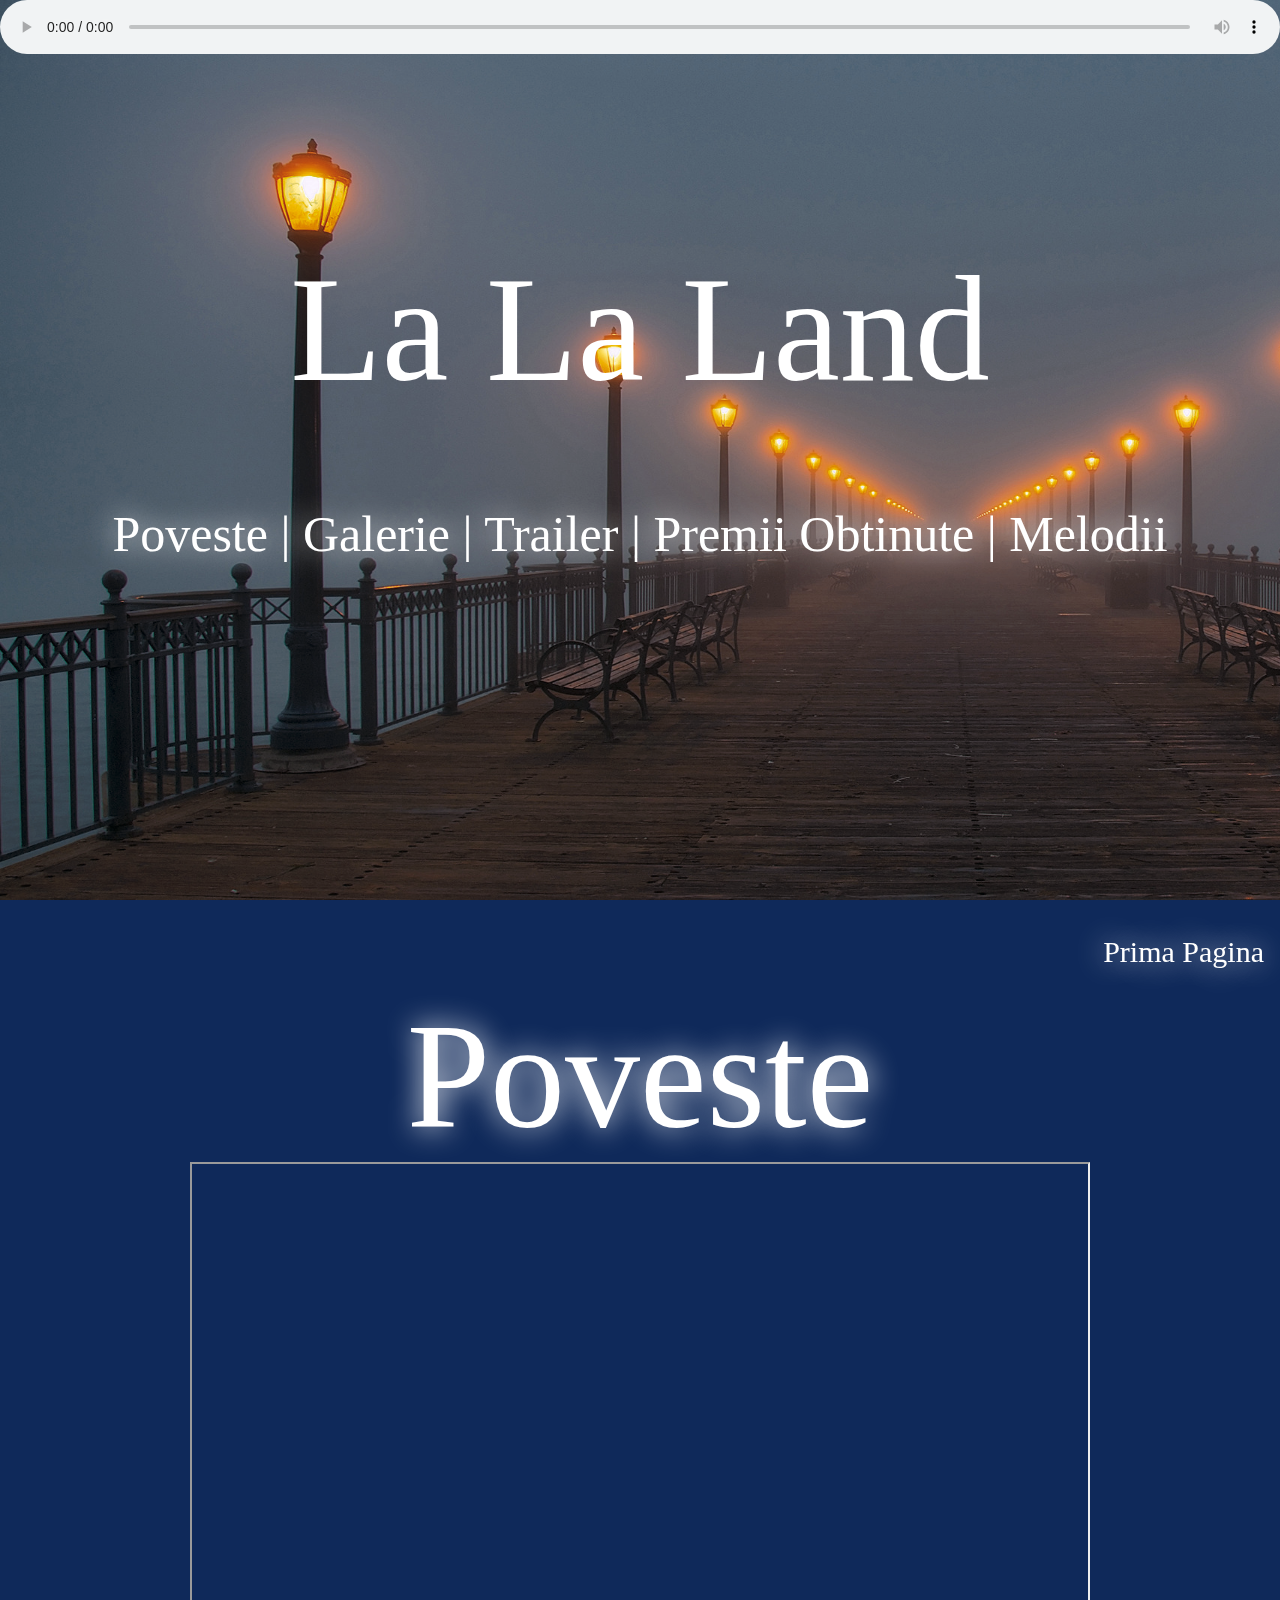
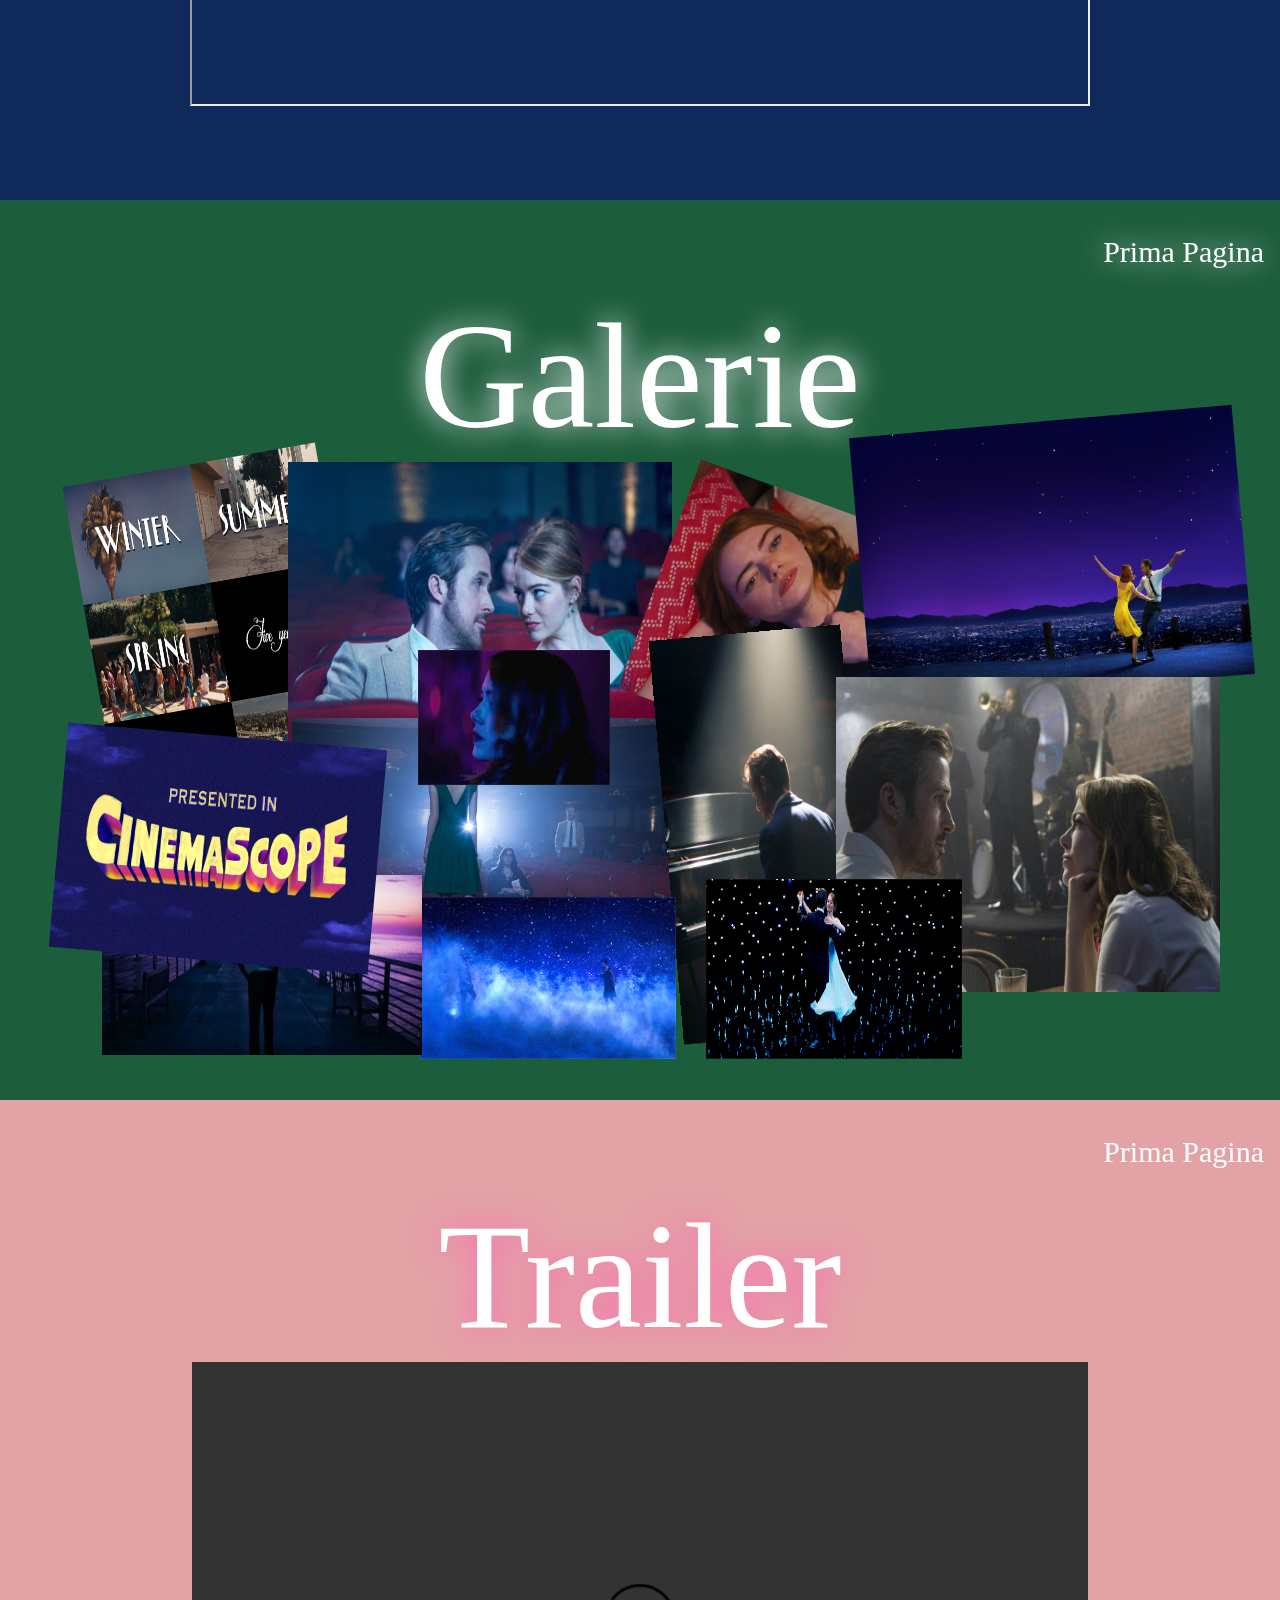
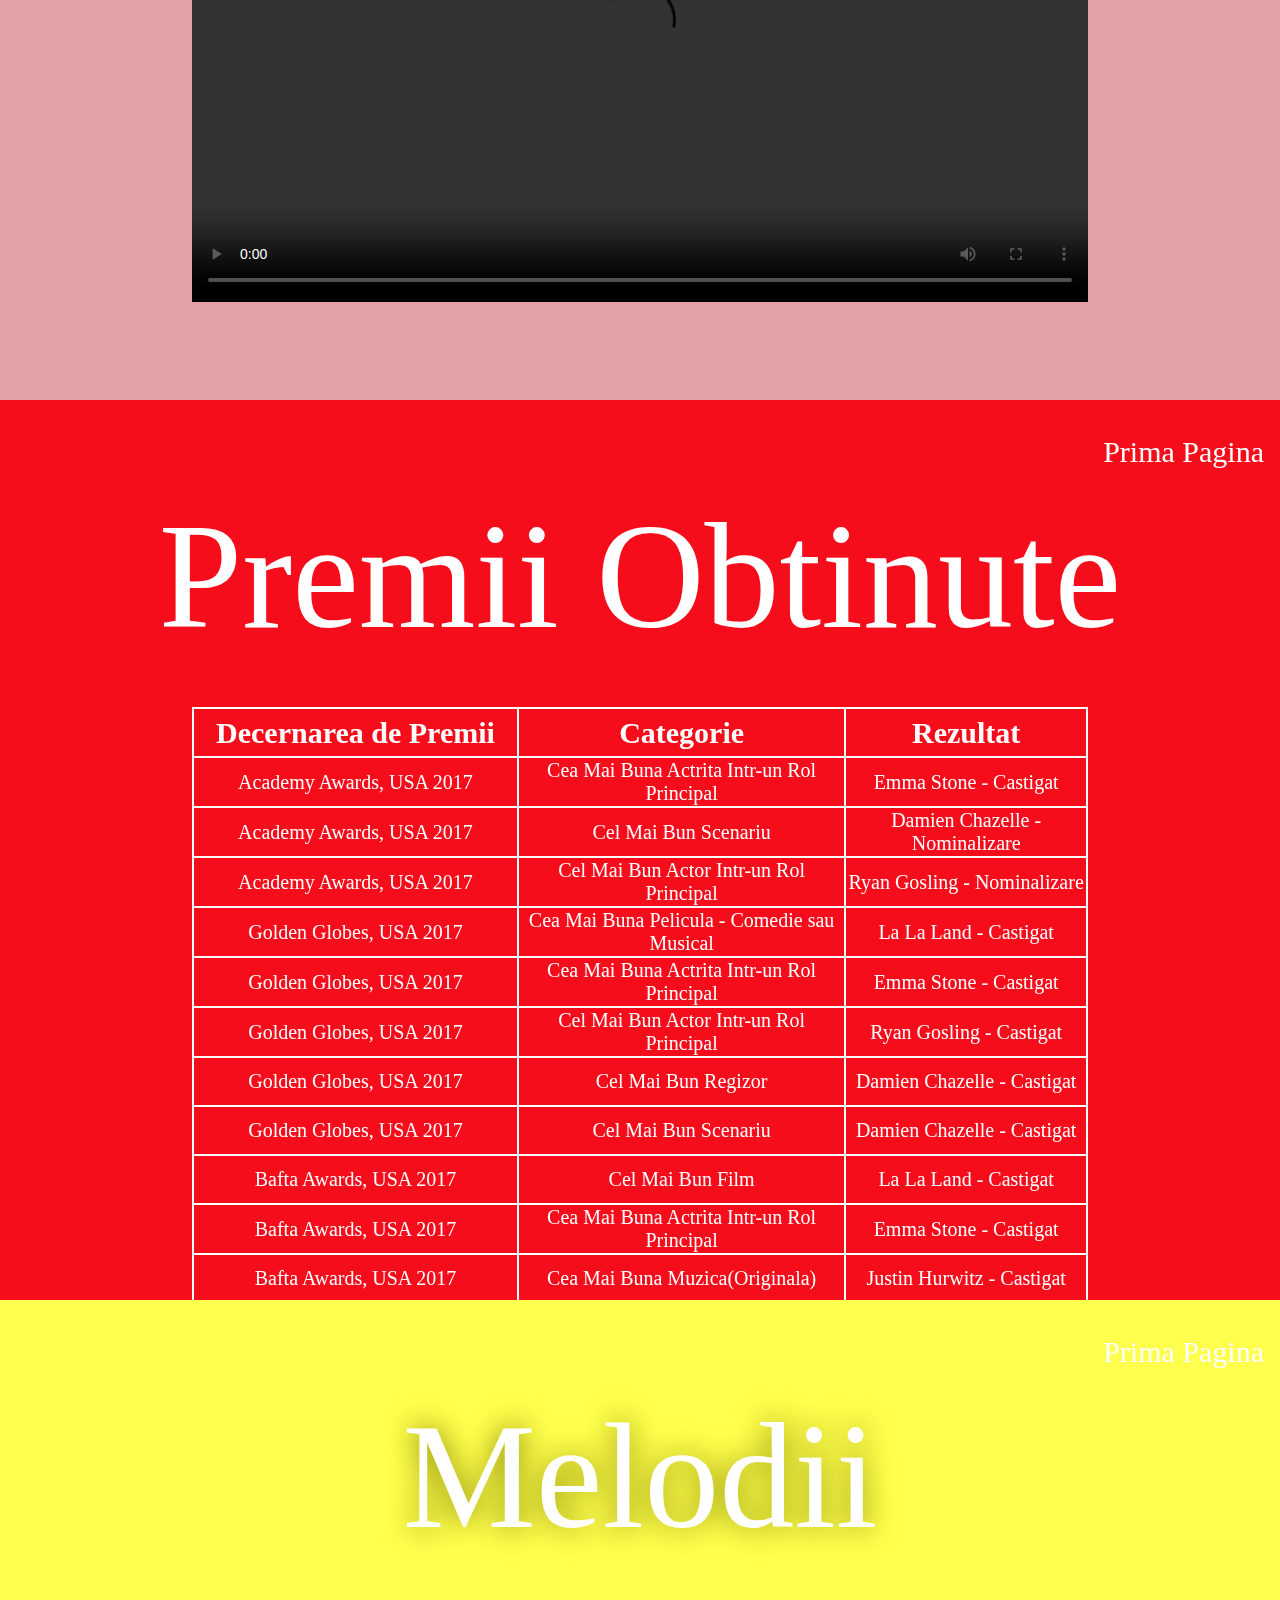
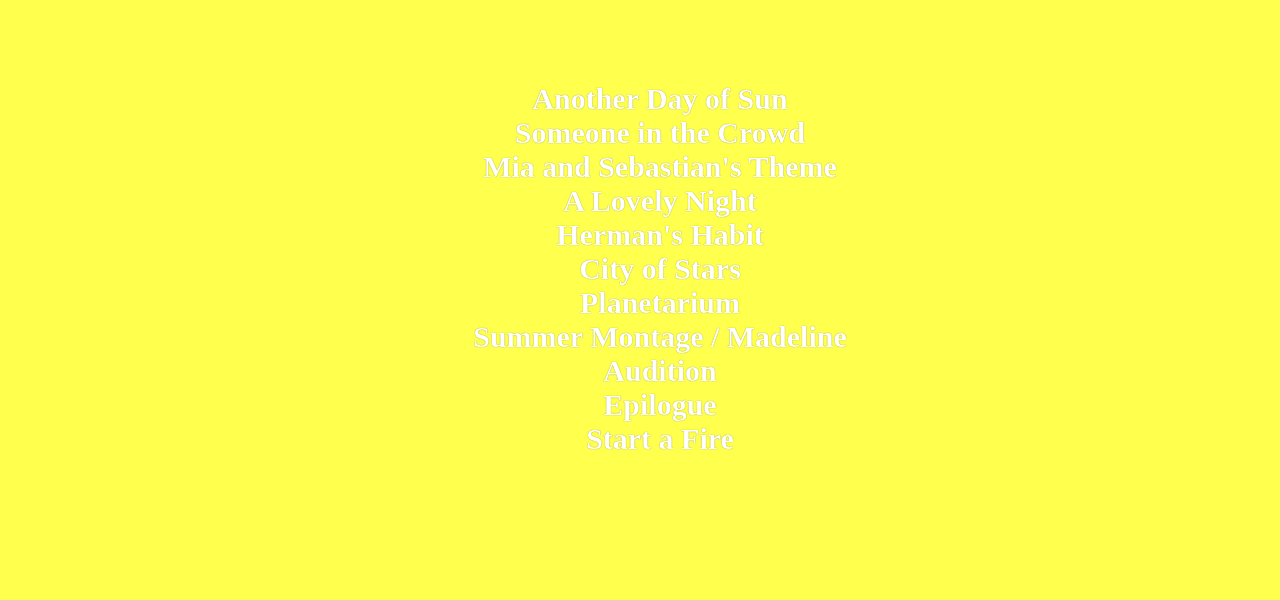
==== LaLaLand/index.html @ 9772aa55 "Update index.html" ====
<!Doctype HTML>
<html>
	<head>
		<link rel="stylesheet" type="text/css" href="LaLaLand2.css">
		<title> La La Land </title>
	</head>

	<body>
		<audio controls loop>
		  	<source src="Soundtrack.mp3" type="audio/mpeg">
		  Your browser does not support the audio element.
		</audio>
		<div id="Ponton">
				<h1> La La Land </h1>
				<nav>
					<a href="#Albastru"> Poveste</a> |
					<a href="#Verde"> Galerie</a> |
					<a href="#Roz"> Trailer</a> |
					<a href="#Rosu"> Premii Obtinute</a> |
					<a href="#Galben"> Melodii</a> 
				</nav>
		</div>

		<div id="Albastru">
			<a class="Home" href="#Ponton"> Prima Pagina </a>
			<h1> Poveste </h1>
			<iframe src="https://ro.wikipedia.org/wiki/La_La_Land_(film)"> Date despre Film </iframe> 
		</div>

		<div id="Verde">
			<a class="Home" href="#Ponton"> Prima Pagina </a>
			<h1> Galerie </h1>
			<img id="Poza5" src="Galerie/Screen-Shot-2016-12-12-at-3.37.44-PM.png">
			<img id="Poza4" src="Galerie/LaLaLand_photo_1-1024x684.jpg">
			<img id="Poza8" src="Galerie/tumblr_ootnus6U6i1s2mokto1_500.png">
			<img id="Poza1" src="Galerie/a4043e1c09a7c1cdb94f6e9a84c2e507.jpg">
			<img id="Poza2" src="Galerie/AAEAAQAAAAAAAAjjAAAAJDZiMTIxYWNlLWZhY2UtNGQ3MC04OGJhLTNiMjEwOWQ0YzYzNw.jpg">
			<img id="Poza3" src="Galerie/emma4-630x419.jpg">
			<img id="Poza12" src="Galerie/tumblr_oyrbzaU3EQ1qh588ko1_500.png">
			<img id="Poza11" src="Galerie/tumblr_oxzf6vDFeN1vx0xjio1_1280.jpg">
			<img id="Poza6" src="Galerie/tumblr_om5c7x4unl1vq219go1_400.gif">
			<img id="Poza7" src="Galerie/tumblr_omdaaxJYLp1qjvx5io1_500.jpg">
			<img id="Poza9" src="Galerie/tumblr_oqybwsFDqT1qzs7uio1_400.gif">
			<img id="Poza10" src="Galerie/tumblr_ot6g2cQb4n1qzs7uio5_r1_500.gif">
		</div>

		<div id="Roz">
			<a class="Home" href="#Ponton"> Prima Pagina </a>
			<h1> Trailer </h1>
			<video controls>
		  		<source src="Media/la-la-land-tlr1_h720p.mp4" type="video/mp4">
			</video>
		</div>

		<div id="Rosu">
			<a class="Home" href="#Ponton"> Prima Pagina </a>
			<h1> Premii Obtinute </h1>
			<table align="center">
				<col width="80vh">
				<col width="80">
				<col width="40">
				<tr>
					<th>Decernarea de Premii</th>
					<th>Categorie</th>
					<th>Rezultat</th>
				</tr>
				<tr>
					<td> Academy Awards, USA 2017</td>
					<td> Cea Mai Buna Actrita Intr-un Rol Principal</td>
					<td> Emma Stone - Castigat</td>
				</tr>
				<tr>
					<td> Academy Awards, USA 2017</td>
					<td> Cel Mai Bun Scenariu</td>
					<td> Damien Chazelle - Nominalizare</td>
				</tr>
				<tr>
					<td> Academy Awards, USA 2017</td>
					<td> Cel Mai Bun Actor Intr-un Rol Principal</td>
					<td> Ryan Gosling - Nominalizare</td>
				</tr>
				<tr>
					<td> Golden Globes, USA 2017</td>
					<td> Cea Mai Buna Pelicula - Comedie sau Musical</td>
					<td> La La Land - Castigat</td>
				</tr>
				<tr>
					<td> Golden Globes, USA 2017</td>
					<td> Cea Mai Buna Actrita Intr-un Rol Principal</td>
					<td> Emma Stone - Castigat</td>
				</tr>
				<tr>
					<td> Golden Globes, USA 2017</td>
					<td> Cel Mai Bun Actor Intr-un Rol Principal</td>
					<td> Ryan Gosling - Castigat</td>
				</tr>
				<tr>
					<td> Golden Globes, USA 2017</td>
					<td> Cel Mai Bun Regizor</td>
					<td> Damien Chazelle - Castigat</td>
				</tr>
				<tr>
					<td> Golden Globes, USA 2017</td>
					<td> Cel Mai Bun Scenariu</td>
					<td> Damien Chazelle - Castigat</td>
				</tr>
				<tr>
					<td> Bafta Awards, USA 2017</td>
					<td> Cel Mai Bun Film</td>
					<td> La La Land - Castigat</td>
				</tr>
				<tr>
					<td> Bafta Awards, USA 2017</td>
					<td> Cea Mai Buna Actrita Intr-un Rol Principal</td>
					<td> Emma Stone - Castigat</td>
				</tr>
				<tr>
					<td> Bafta Awards, USA 2017</td>
					<td> Cea Mai Buna Muzica(Originala)</td>
					<td> Justin Hurwitz - Castigat</td>
				</tr>
			</table>
		</div>

		<div id="Galben">
			<a class="Home" href="#Ponton"> Prima Pagina </a>
			<h1> Melodii </h1>
			<ul>
				<li> <a href="https://www.youtube.com/watch?v=CWnYIb2lqpo" target="_blank"> Another Day of Sun </a> </li>
				<li> <a href="https://www.youtube.com/watch?v=f2zb6zg-W2s" target="_blank"> Someone in the Crowd </a> </li>
				<li> <a href="https://www.youtube.com/watch?v=gk8C7ZxsJCU" target="_blank"> Mia and Sebastian's Theme </a> </li>
				<li> <a href="https://www.youtube.com/watch?v=c7MglDzGIWY" target="_blank"> A Lovely Night </a> </li>
				<li> <a href="https://www.youtube.com/watch?v=xkHOuMHo64I" target="_blank"> Herman's Habit </a> </li>
				<li> <a href="https://www.youtube.com/watch?v=GTWqwSNQCcg" target="_blank"> City of Stars </a> </li>
				<li> <a href="https://www.youtube.com/watch?v=evmy6ooFR9w" target="_blank"> Planetarium </a> </li>
				<li> <a href="https://www.youtube.com/watch?v=puLfYRobgQc&t=40s" target="_blank"> Summer Montage / Madeline </a> </li>
				<li> <a href="https://www.youtube.com/watch?v=SXsqYs1l_IY" target="_blank"> Audition </a> </li>
				<li> <a href="https://www.youtube.com/watch?v=HSg3tBzAVFk" target="_blank"> Epilogue </a> </li>
				<li> <a href="https://www.youtube.com/watch?v=M6Vfj1TjMvU" target="_blank"> Start a Fire </a> </li>
			</ul>
		</div>
		
	</body>
</html>
---- LaLaLand/LaLaLand2.css ----
@font-face{
	font-family: UpperEastSide;
	src: url(UpperEastSide/UpperEastSide.ttf) format('truetype');
}
@font-face{
	font-family: Signika;
	src: url(Signika/SignikaRegular.ttf) format('truetype');	
}
body{
	margin: 0px;
	color: #ffffff;
	text-align: center;
}

/* background pentru fiecare sectiune */
#Ponton{
    background: 
 		url("Galerie/wallpaper_TW.jpg"); 
    background-repeat: no-repeat;
    background-size: 1920px 1080px;
    height: 100vh;
    width: 100%;
}
#Albastru{
    height: 100vh;
    width: 100%;
    background: #0f295a;
}
#Verde{
    height: 100vh;
    width: 100%;
    background: #1c5d3b;
}
#Roz{
	height: 100vh;
	width: 100%;
	background: #e3a2a6;
}
#Rosu{
  	height: 100vh;
  	width: 100%;
  	background: #f50d1b;
  	overflow-x: auto;
}
#Galben{
  	height: 100vh;
  	width: 100%;
  	background: #ffff4d;
}

/* set pentru tav-ul din home page */
#Ponton nav{
	font-family: UpperEastSide;
	text-decoration: none;
	font-size: 50px;
	color: #ffffff;
	background-color: transparent;
	text-shadow: 0 0 30px #ffffff;
	position: relative;
	top: 27vh;
}
a:link {
	color: #ffffff;
	text-decoration: none;
}
a:visited {
	color: #ffffff;
}

/* set pentru headere */
h1{
    margin: 0px;
 	font-family: UpperEastSide;	
 	font-size: 150px;
 	color: #ffffff;
 	padding-top: 10vh;
 	font-style: normal;
 	font-weight: normal;
 }
#Ponton h1{
	position: relative;
	top: 17vh;
}

/* umbre pentru headere */
 #Ponton h1:hover{
  	text-shadow: 0 0 30px #ffffff;
 }
 #Albastru, #Verde #Rosu h1{
  	text-shadow: 0 0 30px #ffffff;
 }
 #Roz h1{
  	text-shadow: 0 0 30px #ff66b3;
 }
 #Galben h1{
 	text-shadow: 0 0 30px #808000;
 }

/* back catre prima pagina */
.Home{
	float: right;
	font-family: Signika;
	text-decoration: none;
	font-size: 30px;
	position: relative;
	top: 35px;
	right: 16px;
}

/* umbre pentru Prima Pagina */ 
#Albastru, #Verde, #Rosu .Home:hover{
	text-shadow: 0 0 30px #ffffff;
}

#Roz .Home:hover{
	text-shadow: 0 0 30px #ff66b3;
}
#Galben .Home:hover{
	text-shadow: 0 0 30px #808000;
}

/* melodia */
audio{
	position: fixed;
	top: 0px;
	left: 0px;
	width: 100%;
}

/* content pentru albastru - Poveste */
#Albastru iframe {
	height: 60vh;
	width: 70vw;
}

/* content pentru verde - Galerie */
#Verde img{
	position: relative;
}
#Verde img:hover{
	transform: scale(1.5,1.5);
	z-index: 5;
	position: relative;
}
#Poza5{
	width: 20%;
	height: 40%;
	transform: rotate(-10deg);
	right: 5vw;
}
#Poza4{
	width: 30%;
	height: 35%;
	right: 10vw;
	bottom: 5vh;
}
#Poza8{
	width: 25%;
	height: 27%;
	transform: rotate(20deg);
	bottom: 8vh;
	right: 12vw;
}
#Poza1{
	width: 30%;
	height: 30%;
	transform: rotate(-5deg);
	bottom: 45vh;
	left: 60vw;
}
#Poza2{
	bottom: 15vh;
	right: 33vw;
	z-index: 2;
	transform: rotate(5deg);
	width: 25%;
	height: 25%;
}
#Poza3{
	right: 40vw;
	bottom: 12vh;
	width: 30%;
	height: 30%;
}
#Poza12{
	transform: rotate(-5deg);
	width: 15%;
	height: 45%;
	bottom: 52vh;
	left: 45vw;
}
#Poza11{
	width: 30%;
	height: 35%;
	bottom: 57vh;
	left: 43vw;
}
#Poza6{
	width: 15%;
	height: 15%;
	right: 20vw;
	bottom: 80vh;
}
#Poza7{
	z-index: 1;
	width: 25%;
	height: 20%;
	bottom: 50vh;
	right: 60vw;
}
#Poza9{
	width: 20%;
	height: 18%;
	bottom: 70vh;
	left: 3vw;

}
#Poza10{
	width: 20%;
	height: 20%;
	bottom: 70vh;
	left: 5vw;
}
/* content pentru roz - Trailer */
#Roz video{
	height: 60vh;
	width: 70vw;
}

/* content pentru rosu - Premii */
table{
	position: relative;
	top: 5vh;
	width: 70vw;
	font-family: Signika;
}
table,tr,td,th {
 	border: 2px solid #ffffff;
 	border-collapse: collapse;
	margin: auto;
	height: 5vh;
 }
th{
	font-size: 30px;
	font-weight: bold;
}
td{
	font-size: 20px;
}

/* content pentru galben - Melodii */
ul{
	font-family: Signika;
	font-size: 30px;
	font-weight: bold;
    margin-left: auto;
    margin-right: auto;
    list-style-type: none;
    position: relative;
    top: 10vh;
}
li{
	text-shadow: 0 0 1px #808000;
}
li:hover{
	text-shadow: 0 0 30px #808000;
}
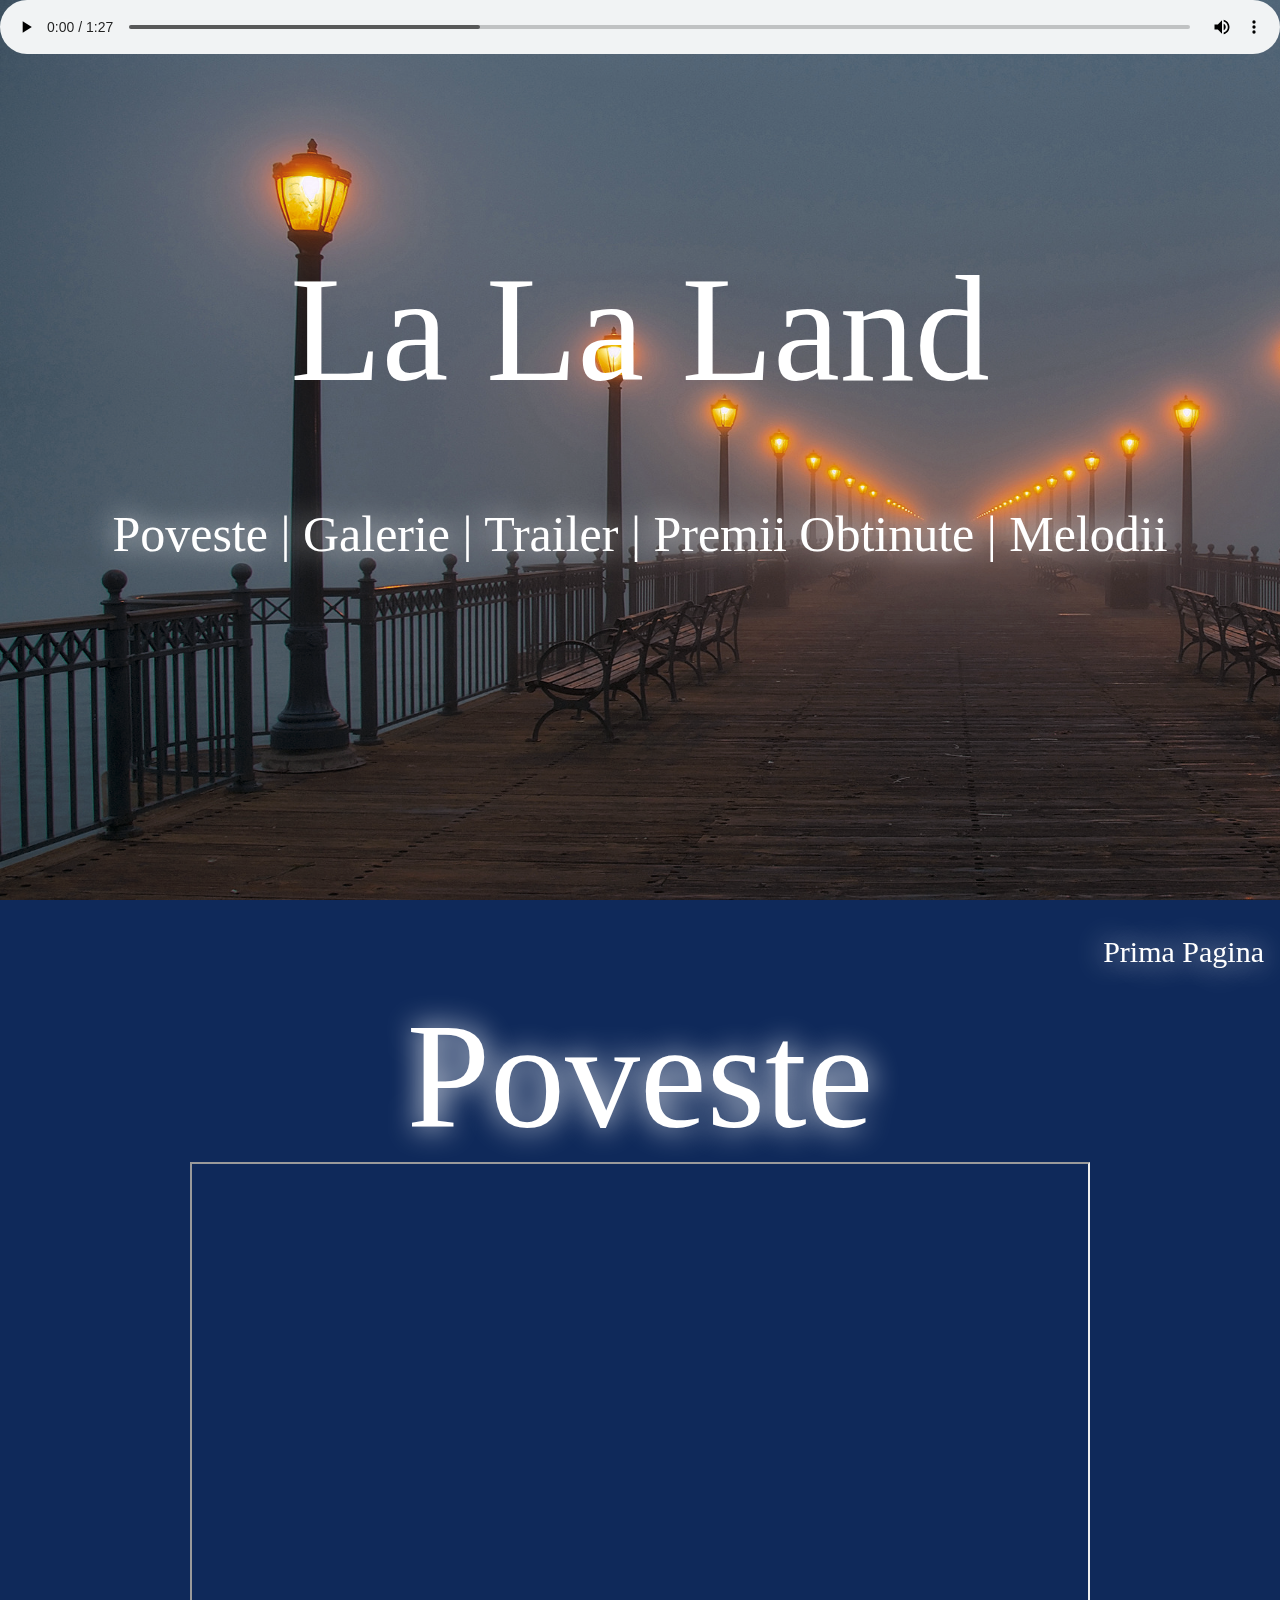
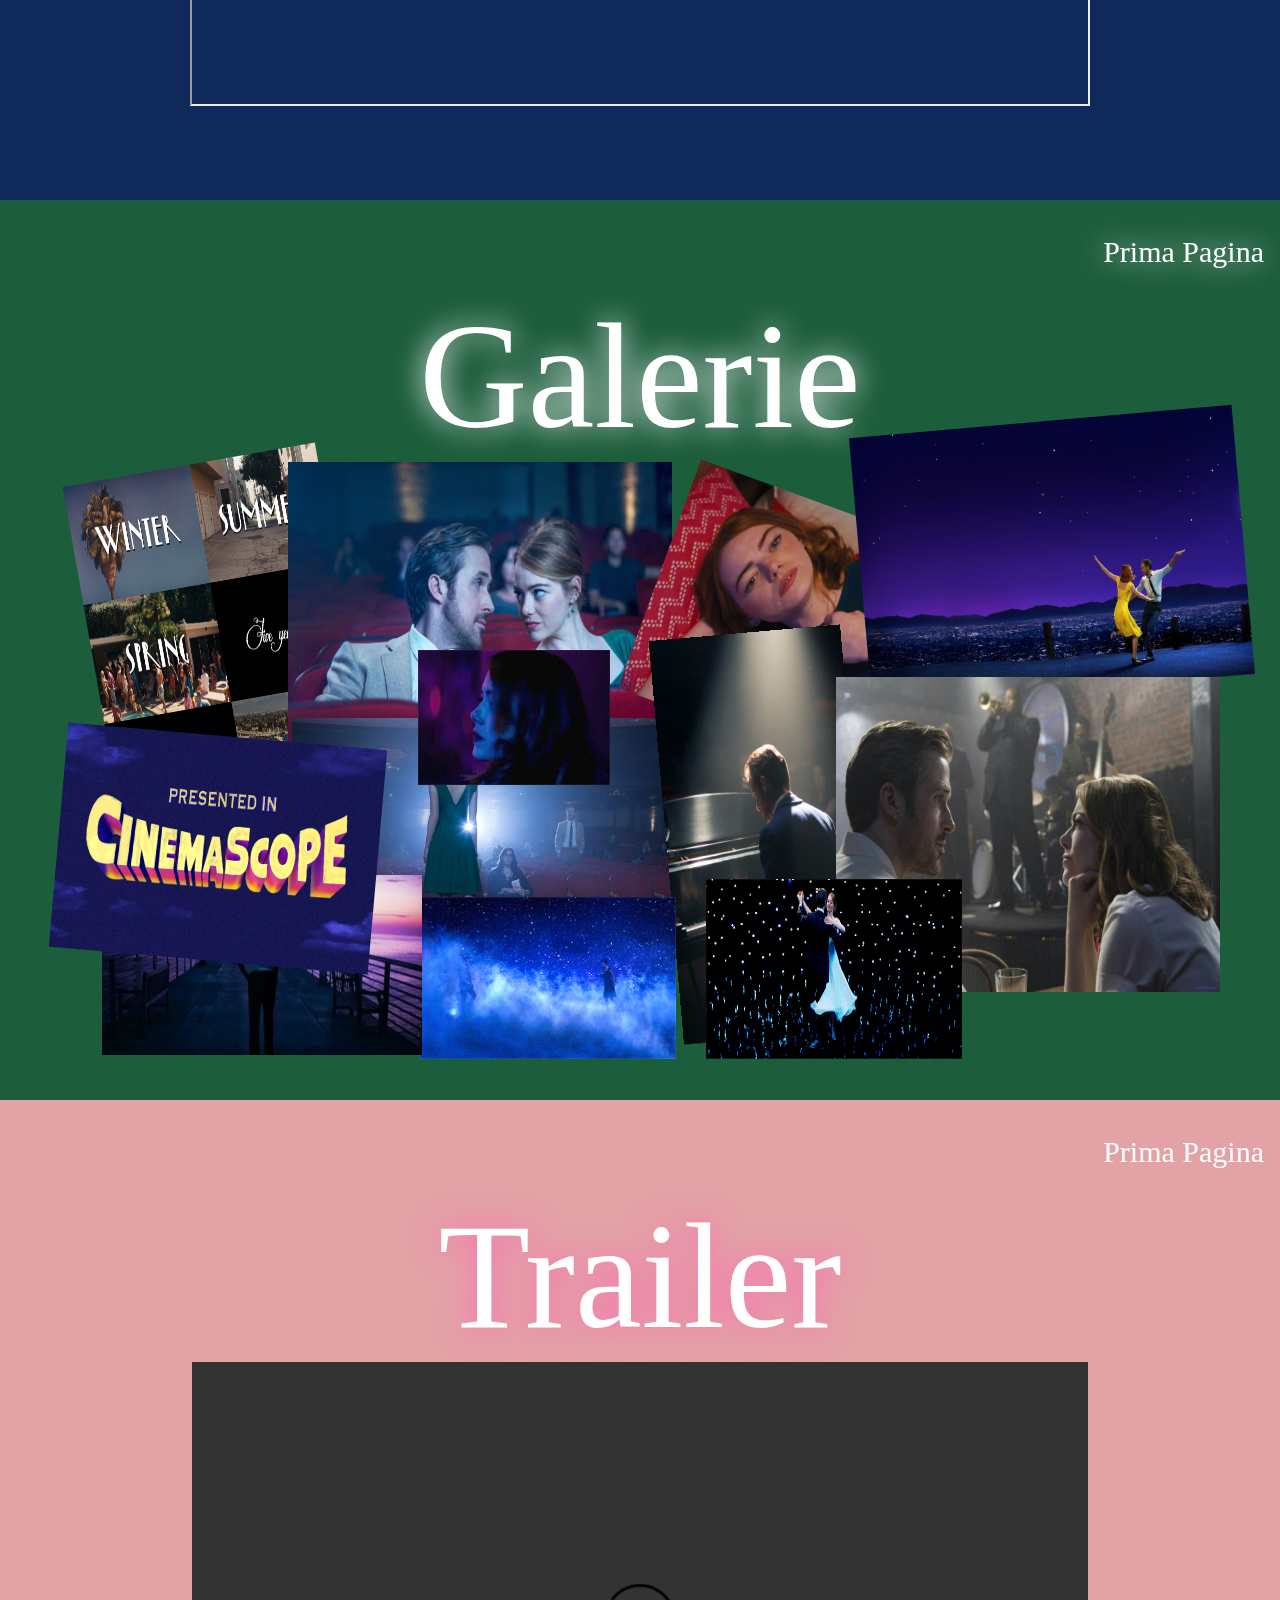
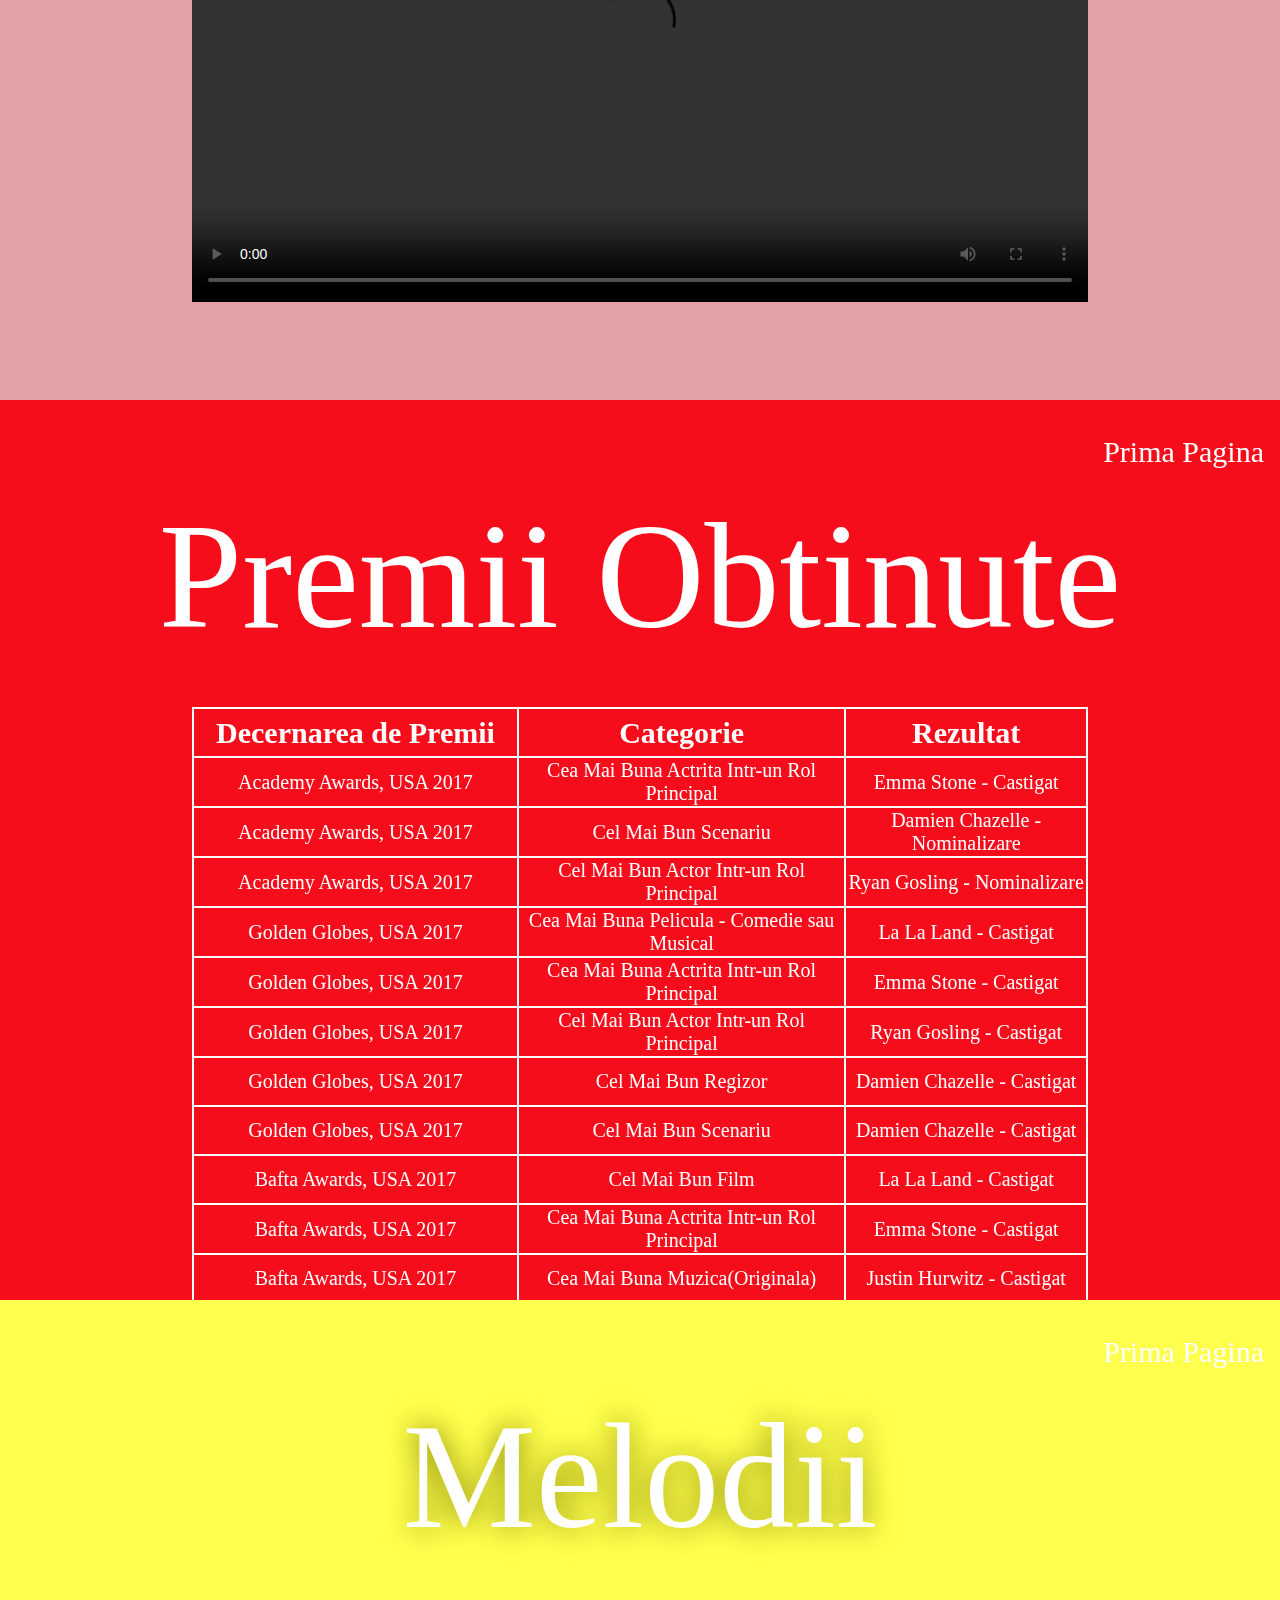
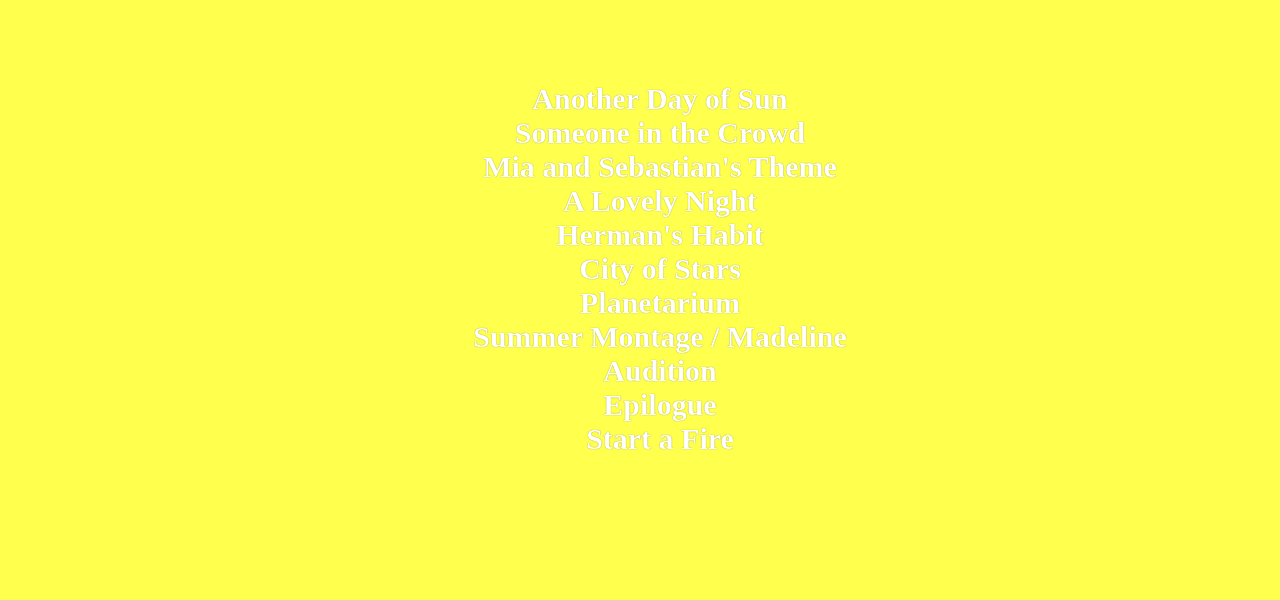
==== commit 5690fe83: "Update index.html" ====
--- a/LaLaLand/index.html
+++ b/LaLaLand/index.html
@@ -7,7 +7,7 @@
 
 	<body>
 		<audio controls loop>
-		  	<source src="Soundtrack.mp3" type="audio/mpeg">
+		  	<source src="Media/Soundtrack.mp3" type="audio/mpeg">
 		  Your browser does not support the audio element.
 		</audio>
 		<div id="Ponton">
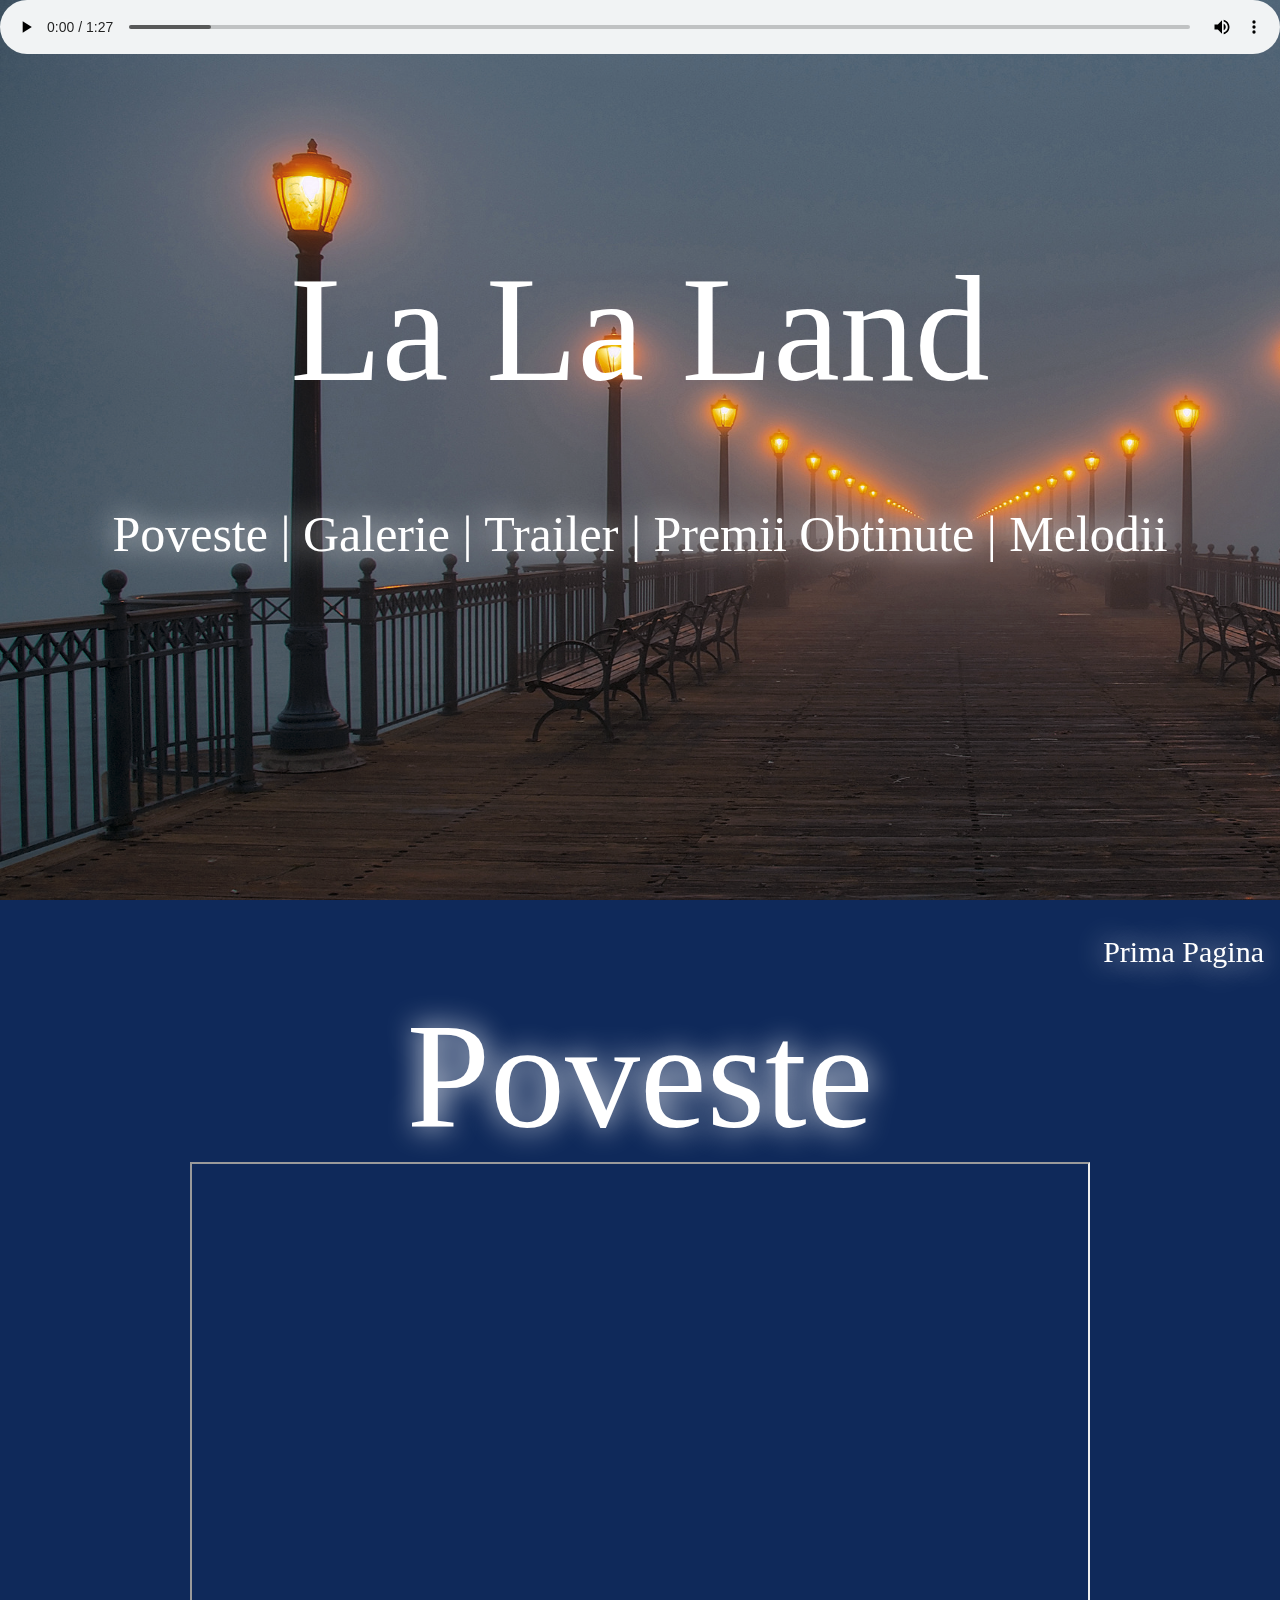
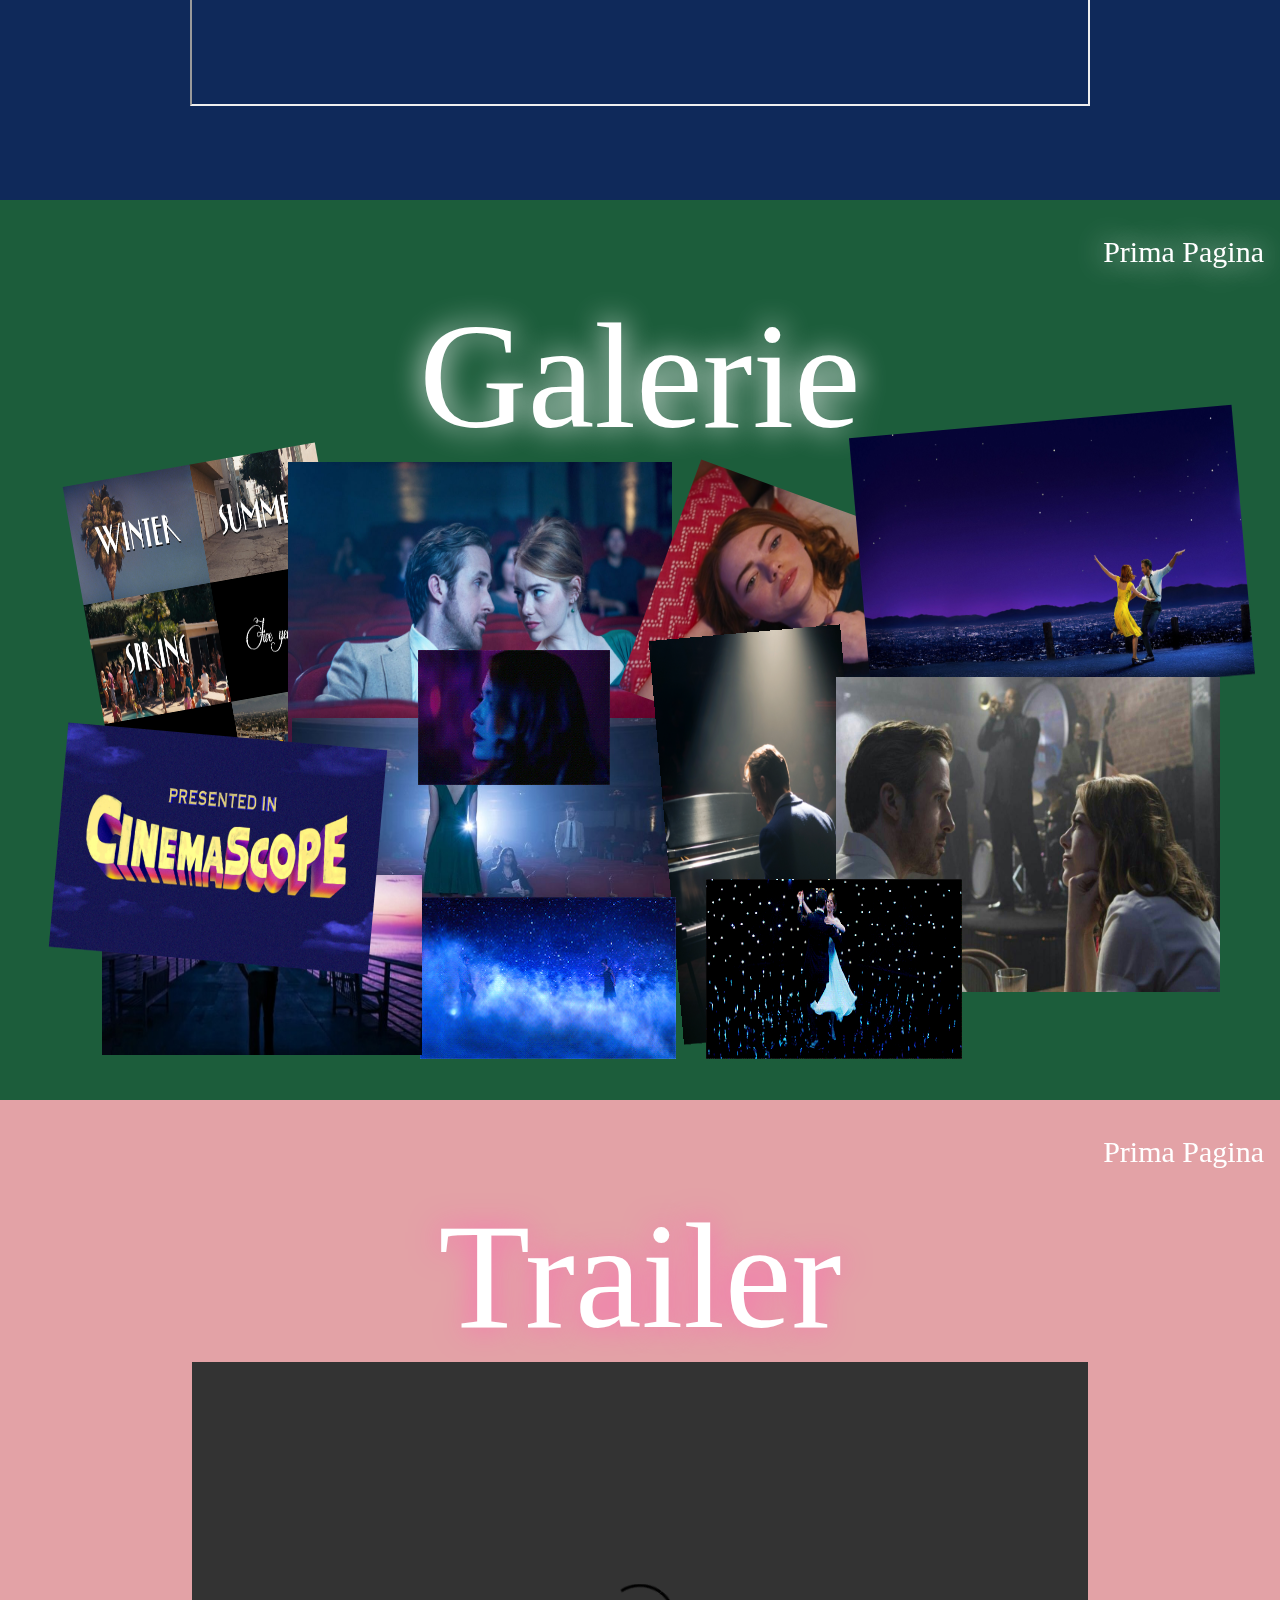
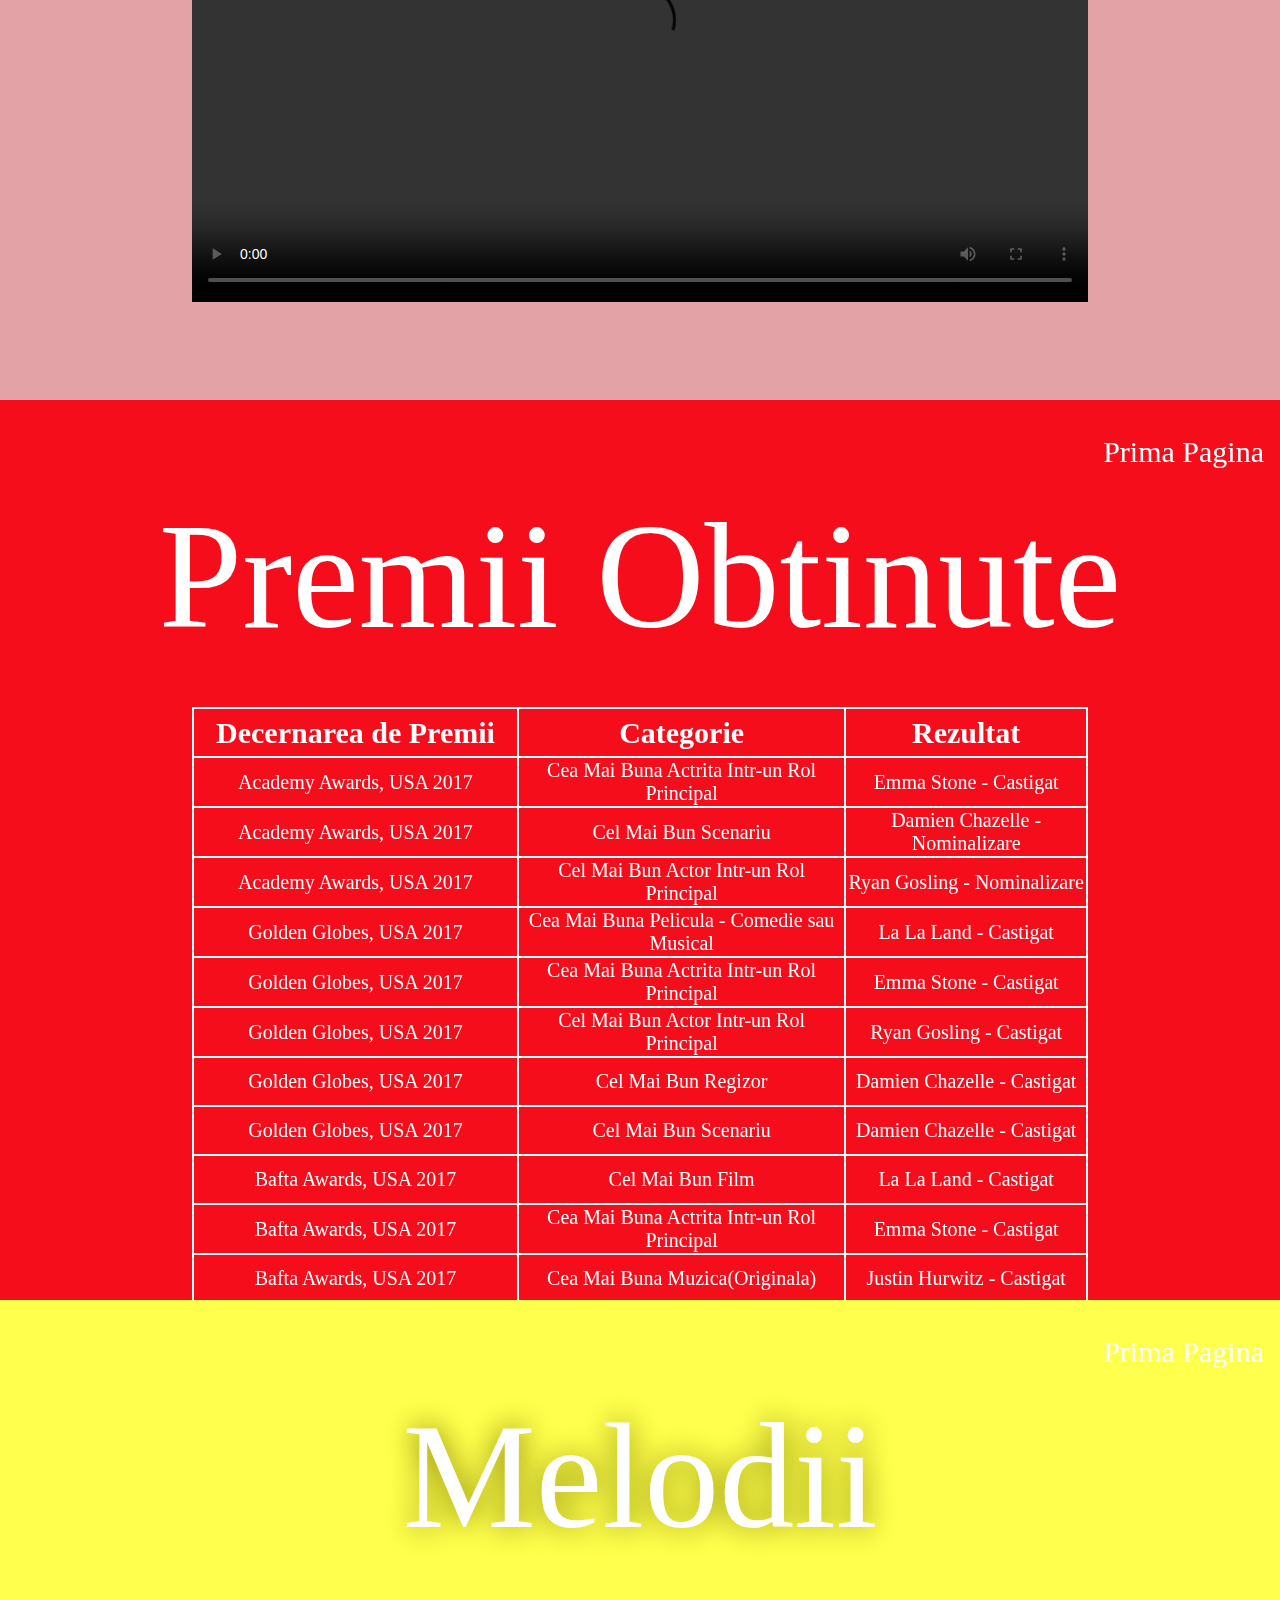
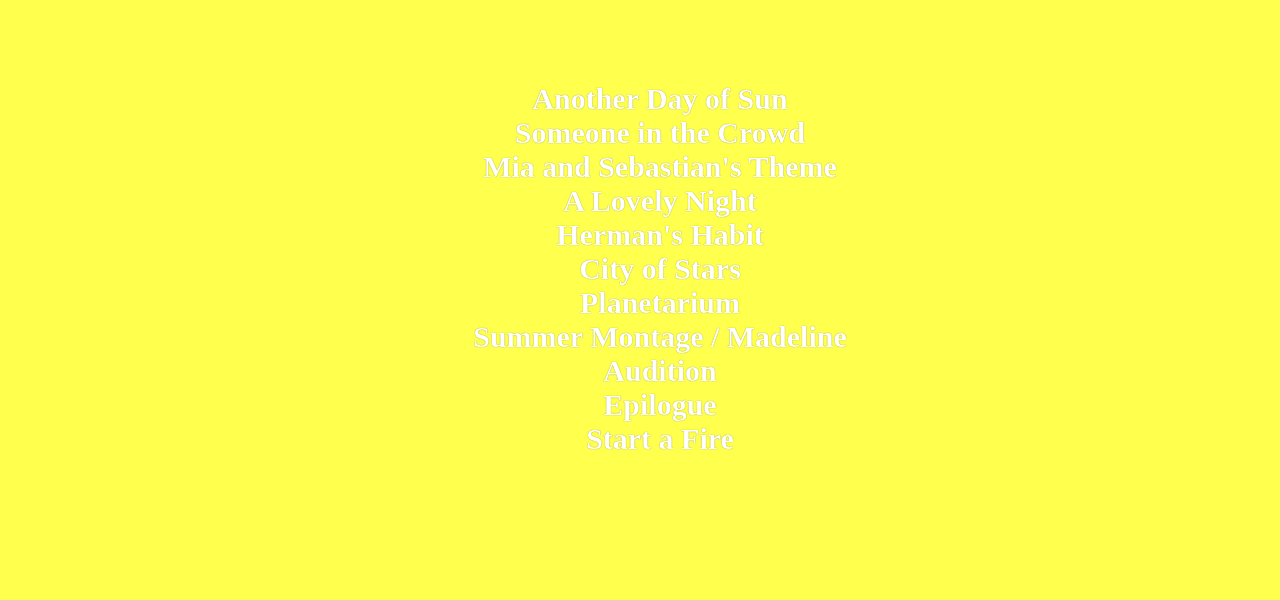
==== commit 2d3f2182: "Update index.html" ====
--- a/LaLaLand/index.html
+++ b/LaLaLand/index.html
@@ -7,7 +7,7 @@
 
 	<body>
 		<audio controls loop>
-		  	<source src="Media/Soundtrack.mp3" type="audio/mpeg">
+		  	<source src="Media/Soundtrack.mp3" type="audio/mp3">
 		  Your browser does not support the audio element.
 		</audio>
 		<div id="Ponton">
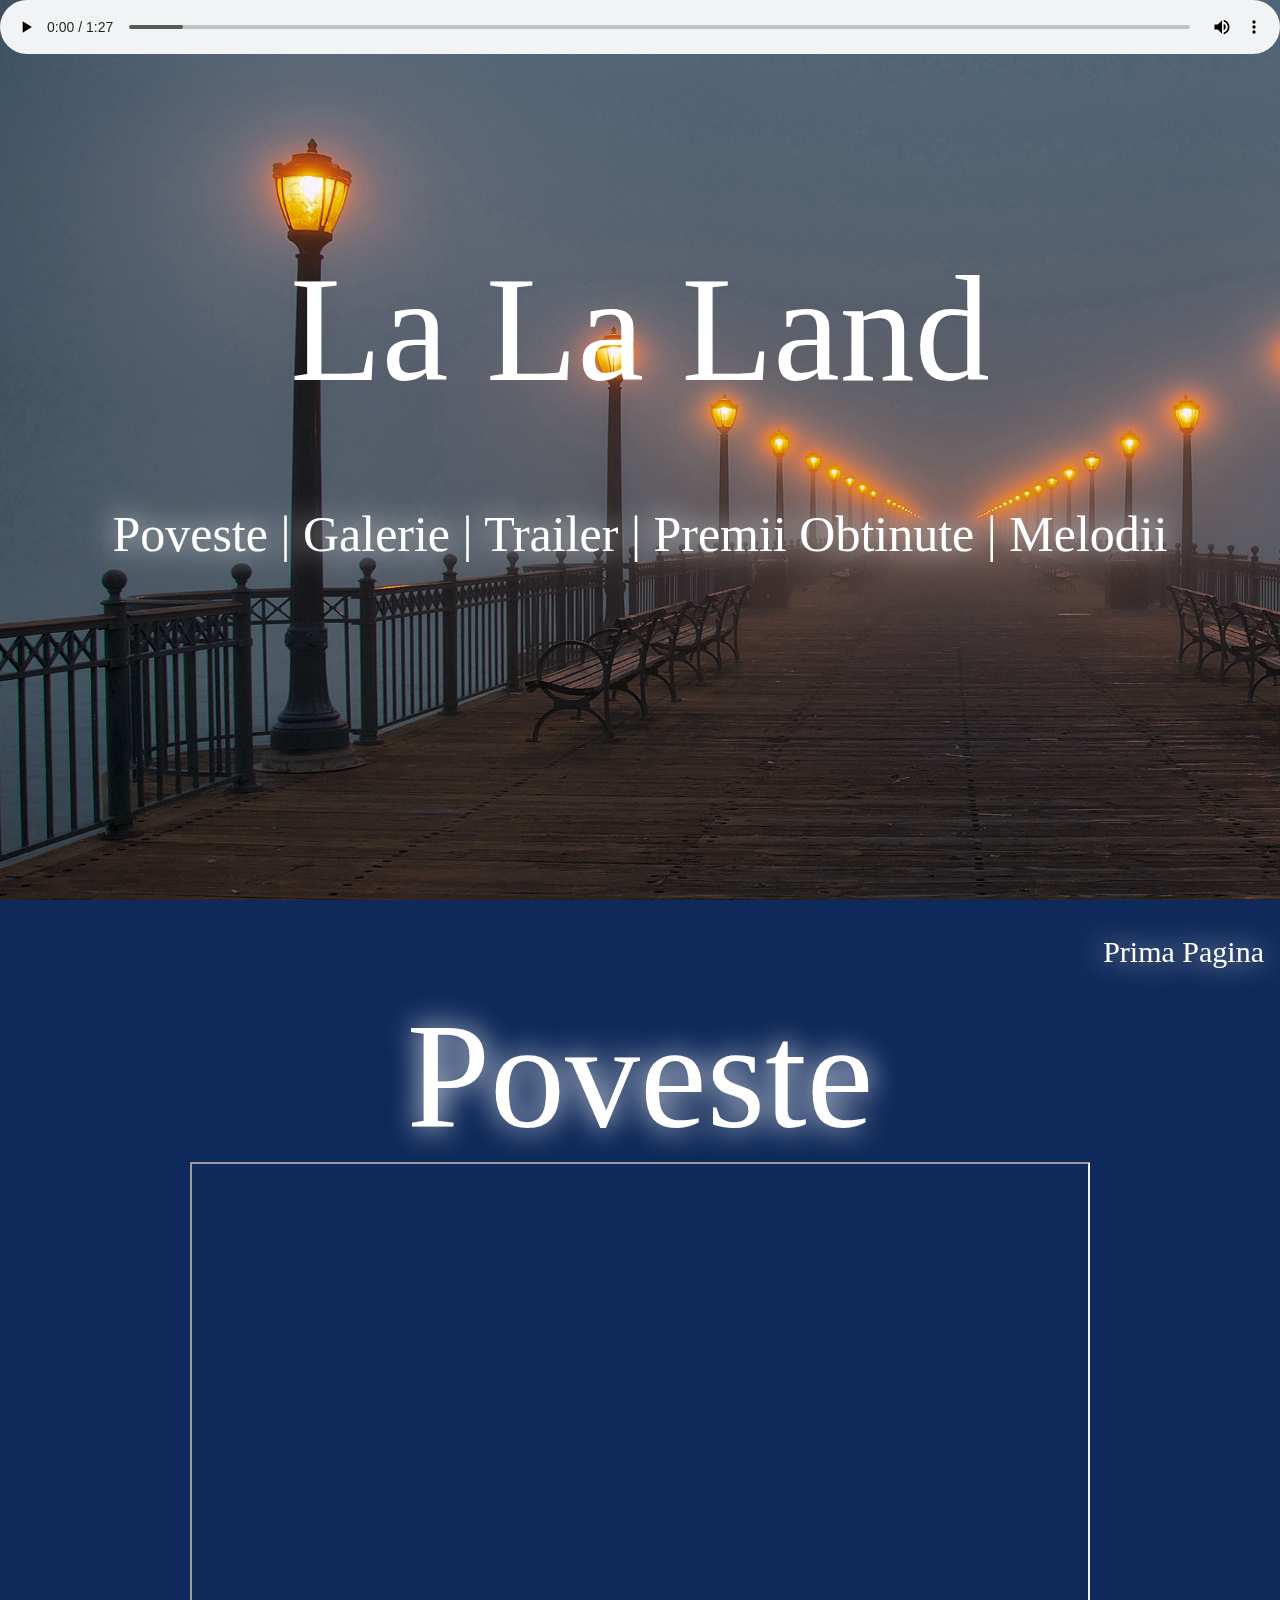
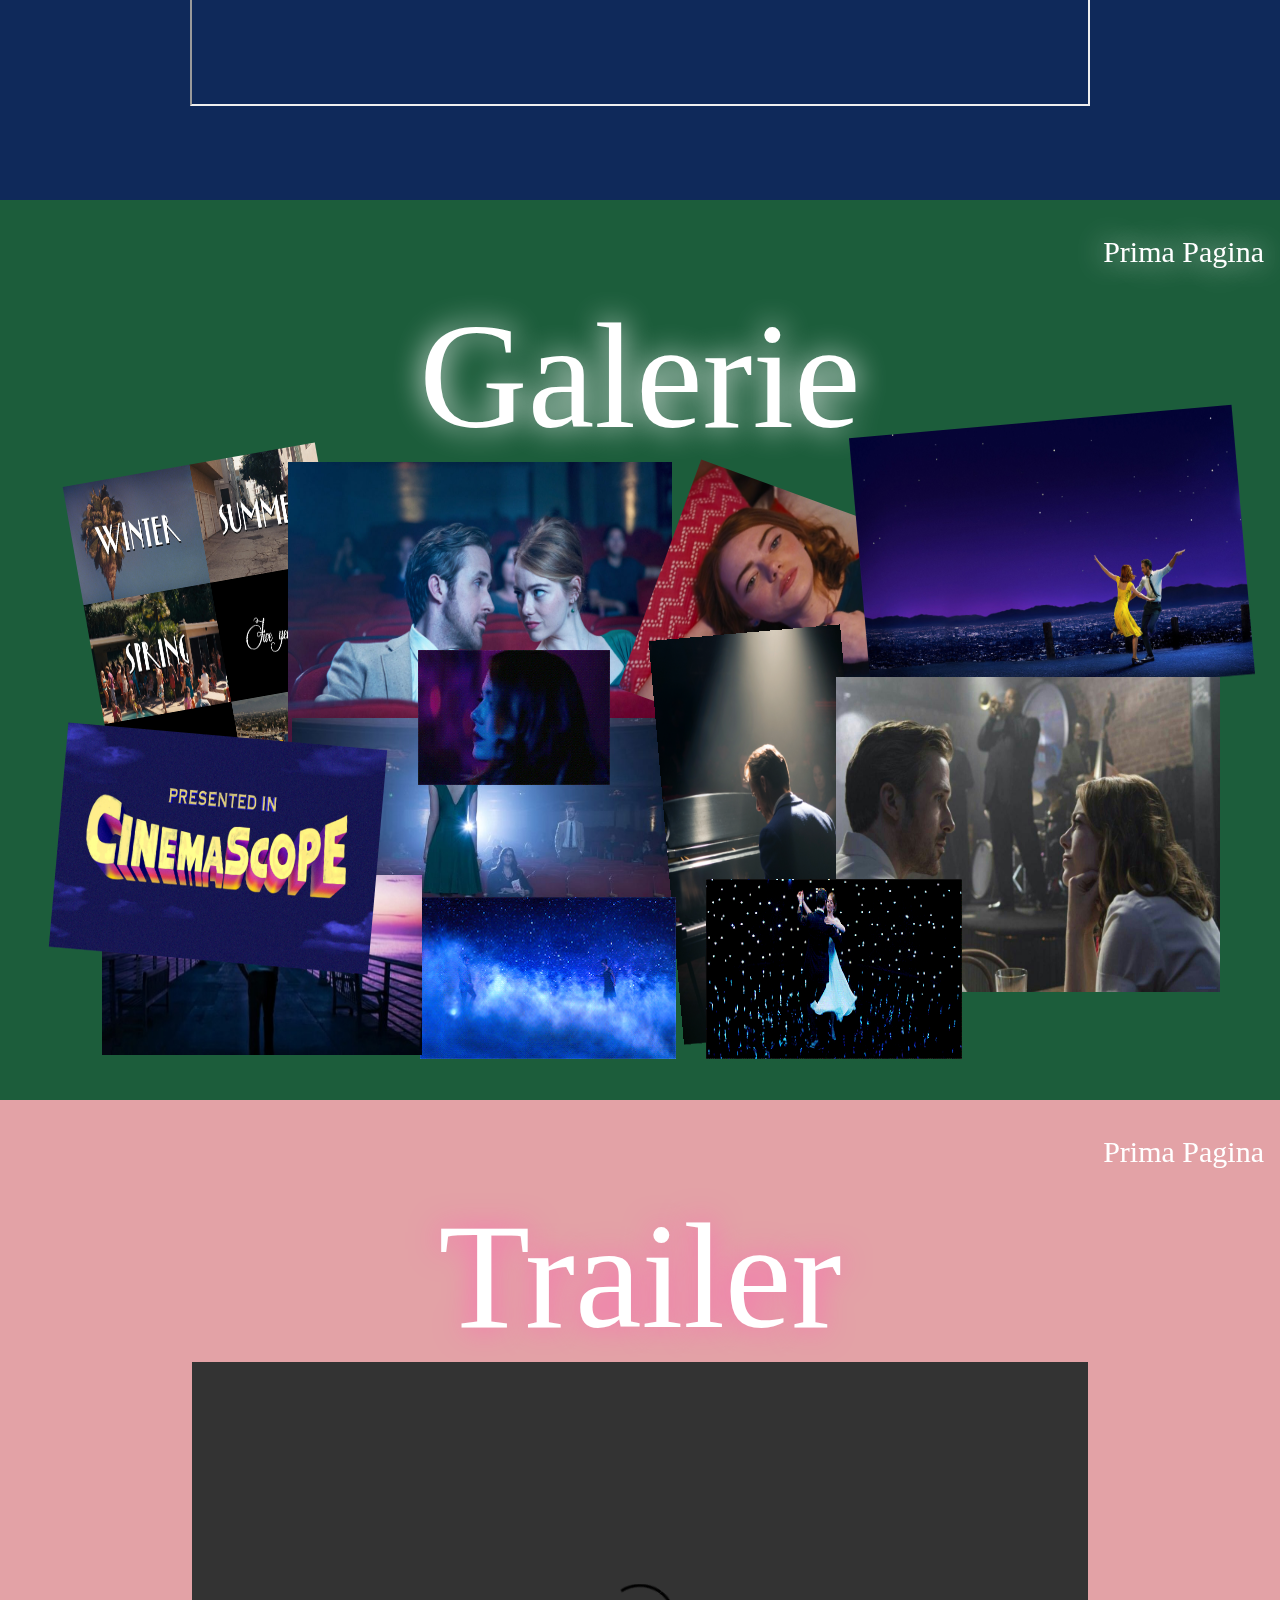
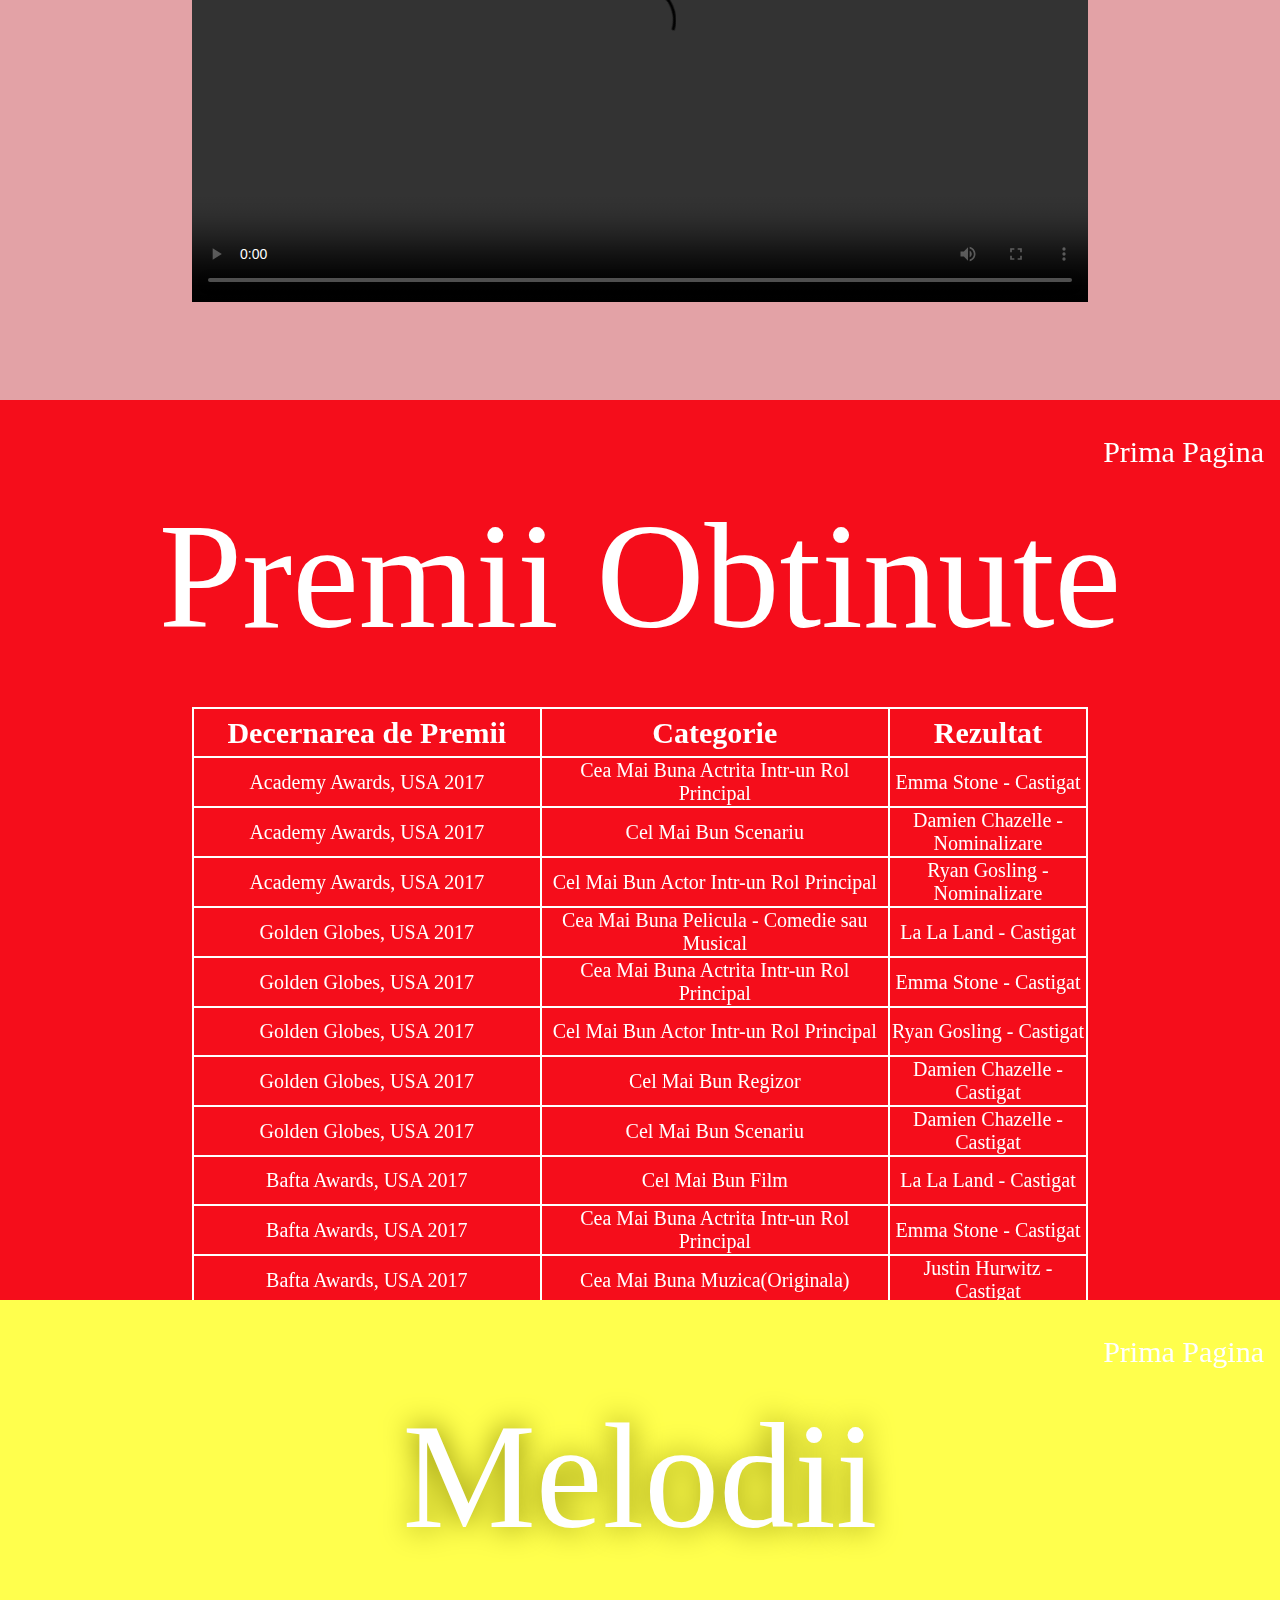
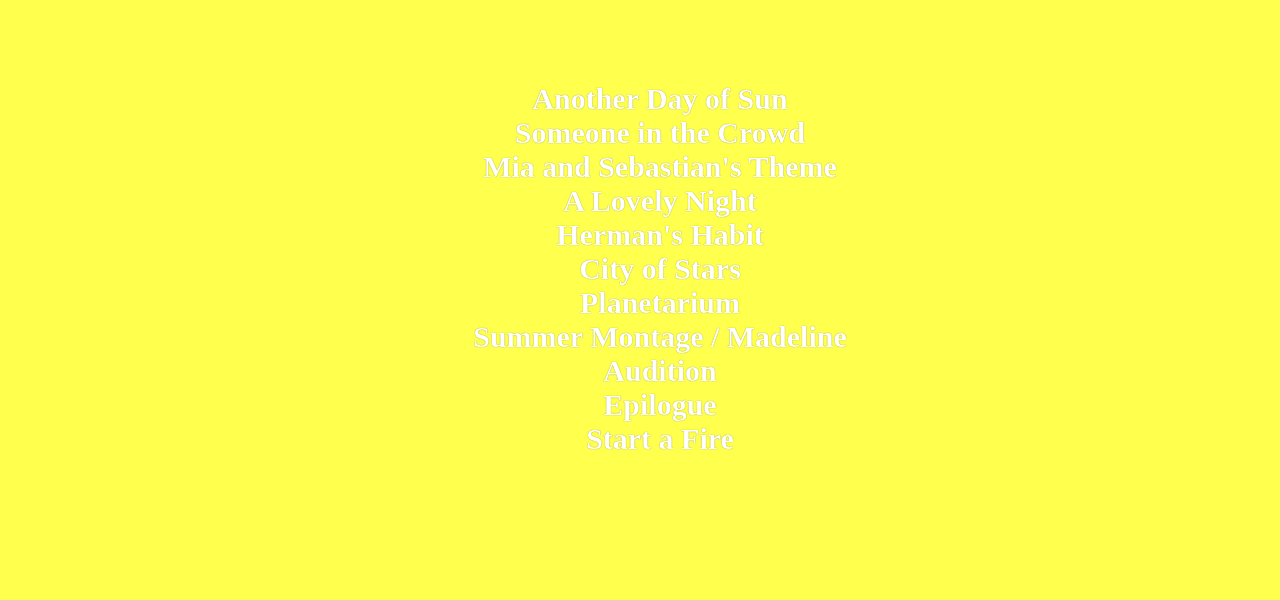
==== commit 5de68820: "Rename index.html to LaLaLand/index.html" ====
--- a/LaLaLand/index.html
+++ b/LaLaLand/index.html
@@ -2,12 +2,17 @@
 <html>
 	<head>
 		<link rel="stylesheet" type="text/css" href="LaLaLand2.css">
+		<meta charset="UTF-8">
+		<meta name="keywords" content="film, movie, LaLaLand, comedie, romance, musical, drama, cllaire, github">
+		<meta name="description" content="Un site despre LaLaLand">
+		<meta name="author" content="Ana-Cristina Rogoz">
+		<meta name="viewport" content="width=device-width, initial-scale=1.0">
 		<title> La La Land </title>
 	</head>
 
 	<body>
 		<audio controls loop>
-		  	<source src="Media/Soundtrack.mp3" type="audio/mp3">
+		  	<source src="Media/Soundtrack.mp3" type="audio/mpeg">
 		  Your browser does not support the audio element.
 		</audio>
 		<div id="Ponton">
@@ -24,24 +29,24 @@
 		<div id="Albastru">
 			<a class="Home" href="#Ponton"> Prima Pagina </a>
 			<h1> Poveste </h1>
-			<iframe src="https://ro.wikipedia.org/wiki/La_La_Land_(film)"> Date despre Film </iframe> 
+			<iframe src="https://ro.wikipedia.org/wiki/La_La_Land_(film)"></iframe> 
 		</div>
 
 		<div id="Verde">
 			<a class="Home" href="#Ponton"> Prima Pagina </a>
 			<h1> Galerie </h1>
-			<img id="Poza5" src="Galerie/Screen-Shot-2016-12-12-at-3.37.44-PM.png">
-			<img id="Poza4" src="Galerie/LaLaLand_photo_1-1024x684.jpg">
-			<img id="Poza8" src="Galerie/tumblr_ootnus6U6i1s2mokto1_500.png">
-			<img id="Poza1" src="Galerie/a4043e1c09a7c1cdb94f6e9a84c2e507.jpg">
-			<img id="Poza2" src="Galerie/AAEAAQAAAAAAAAjjAAAAJDZiMTIxYWNlLWZhY2UtNGQ3MC04OGJhLTNiMjEwOWQ0YzYzNw.jpg">
-			<img id="Poza3" src="Galerie/emma4-630x419.jpg">
-			<img id="Poza12" src="Galerie/tumblr_oyrbzaU3EQ1qh588ko1_500.png">
-			<img id="Poza11" src="Galerie/tumblr_oxzf6vDFeN1vx0xjio1_1280.jpg">
-			<img id="Poza6" src="Galerie/tumblr_om5c7x4unl1vq219go1_400.gif">
-			<img id="Poza7" src="Galerie/tumblr_omdaaxJYLp1qjvx5io1_500.jpg">
-			<img id="Poza9" src="Galerie/tumblr_oqybwsFDqT1qzs7uio1_400.gif">
-			<img id="Poza10" src="Galerie/tumblr_ot6g2cQb4n1qzs7uio5_r1_500.gif">
+			<img id="Poza5" src="Galerie/Screen-Shot-2016-12-12-at-3.37.44-PM.png" alt="Poza1">
+			<img id="Poza4" src="Galerie/LaLaLand_photo_1-1024x684.jpg" alt="Poza2">
+			<img id="Poza8" src="Galerie/tumblr_ootnus6U6i1s2mokto1_500.png" alt="Poza3">
+			<img id="Poza1" src="Galerie/a4043e1c09a7c1cdb94f6e9a84c2e507.jpg" alt="Poza4">
+			<img id="Poza2" src="Galerie/AAEAAQAAAAAAAAjjAAAAJDZiMTIxYWNlLWZhY2UtNGQ3MC04OGJhLTNiMjEwOWQ0YzYzNw.jpg" alt="Poza5">
+			<img id="Poza3" src="Galerie/emma4-630x419.jpg" alt="Poza6">
+			<img id="Poza12" src="Galerie/tumblr_oyrbzaU3EQ1qh588ko1_500.png" alt="Poza7">
+			<img id="Poza11" src="Galerie/tumblr_oxzf6vDFeN1vx0xjio1_1280.jpg" alt="Poza8">
+			<img id="Poza6" src="Galerie/tumblr_om5c7x4unl1vq219go1_400.gif" alt="Poza9">
+			<img id="Poza7" src="Galerie/tumblr_omdaaxJYLp1qjvx5io1_500.jpg" alt="Poza10">
+			<img id="Poza9" src="Galerie/tumblr_oqybwsFDqT1qzs7uio1_400.gif" alt="Poza11">
+			<img id="Poza10" src="Galerie/tumblr_ot6g2cQb4n1qzs7uio5_r1_500.gif" alt="Poza12">
 		</div>
 
 		<div id="Roz">
@@ -55,10 +60,10 @@
 		<div id="Rosu">
 			<a class="Home" href="#Ponton"> Prima Pagina </a>
 			<h1> Premii Obtinute </h1>
-			<table align="center">
-				<col width="80vh">
-				<col width="80">
-				<col width="40">
+			<table>
+				<col>
+				<col>
+				<col>
 				<tr>
 					<th>Decernarea de Premii</th>
 					<th>Categorie</th>
--- a/LaLaLand/LaLaLand2.css
+++ b/LaLaLand/LaLaLand2.css
@@ -233,6 +233,7 @@
 	top: 5vh;
 	width: 70vw;
 	font-family: Signika;
+	margin: 0 auto;
 }
 table,tr,td,th {
  	border: 2px solid #ffffff;
@@ -247,6 +248,16 @@
 td{
 	font-size: 20px;
 }
+col:nth-of-type(1) {
+	width: 80vh;
+}
+col:nth-of-type(2) {
+	width: 80vh;
+}
+col:nth-of-type(3) {
+	width: 40vh;
+}
+
 
 /* content pentru galben - Melodii */
 ul{
@@ -264,4 +275,5 @@
 }
 li:hover{
 	text-shadow: 0 0 30px #808000;
-}+}
+
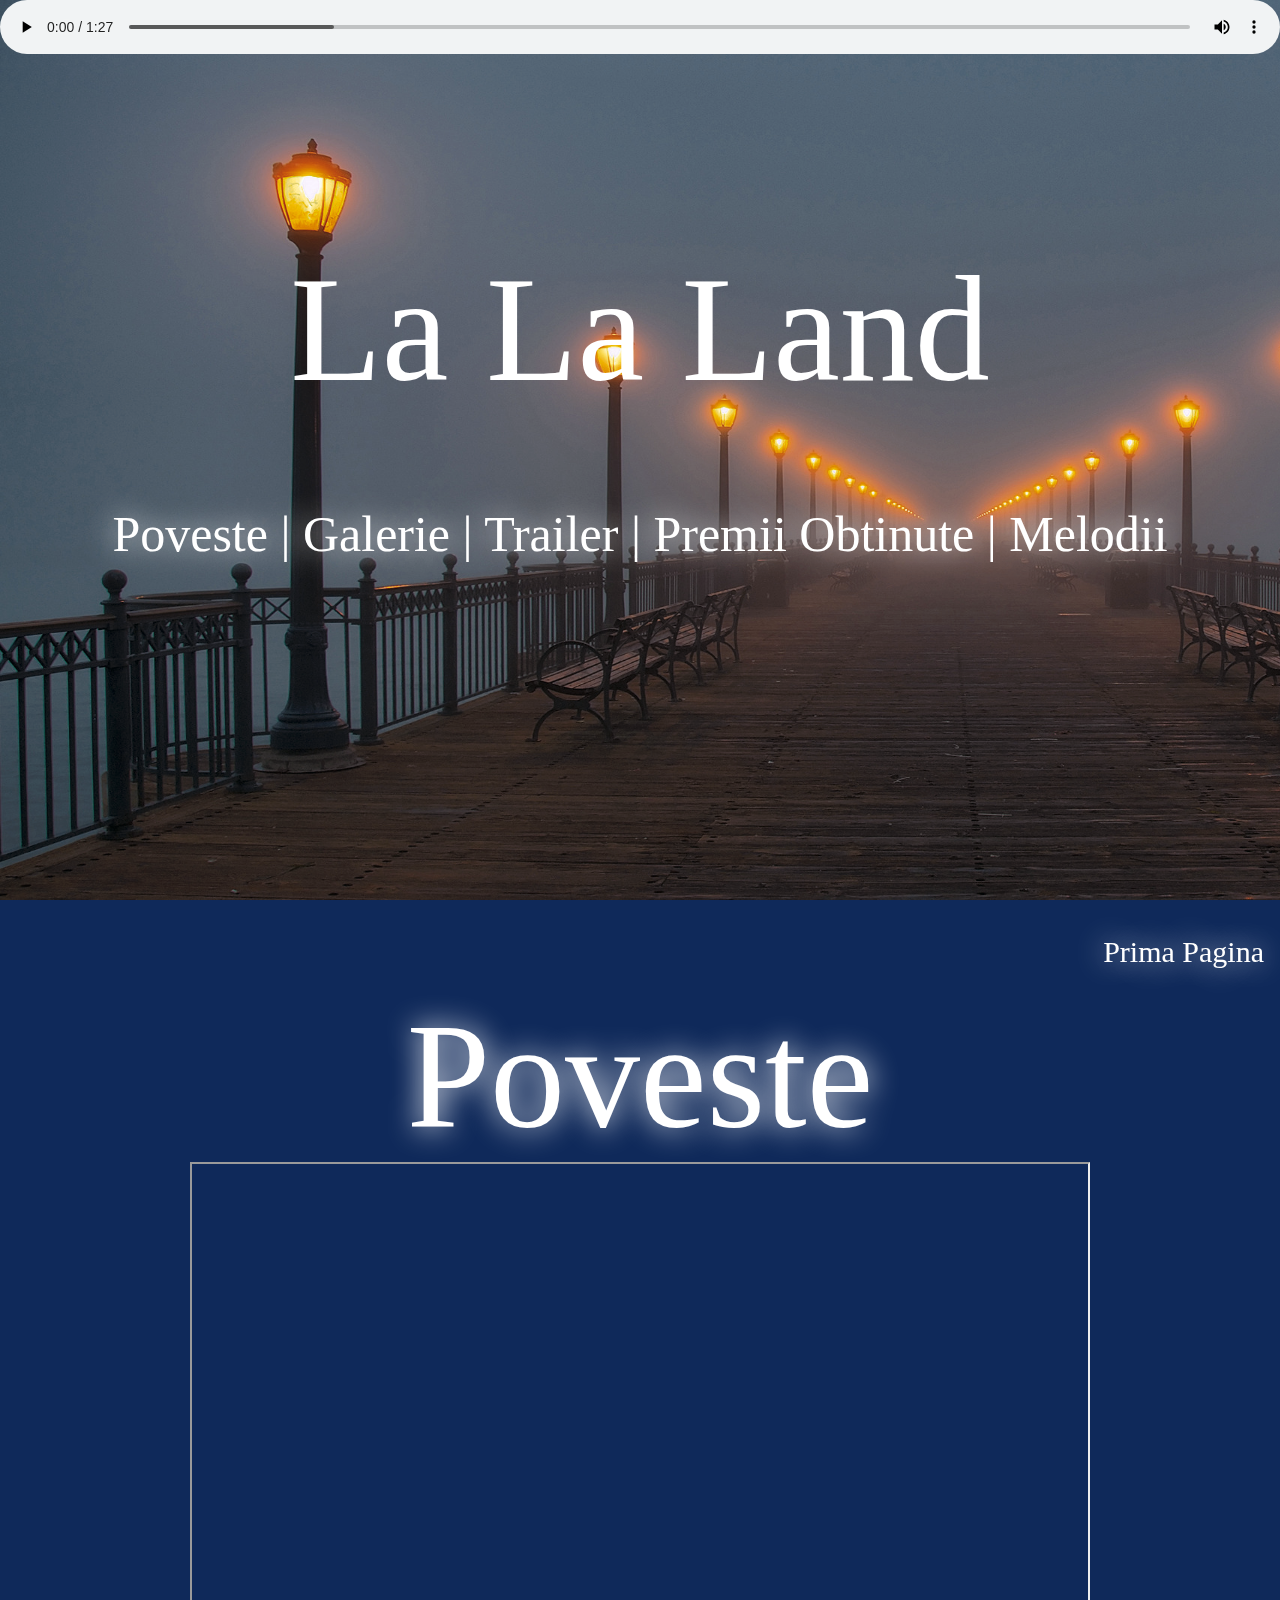
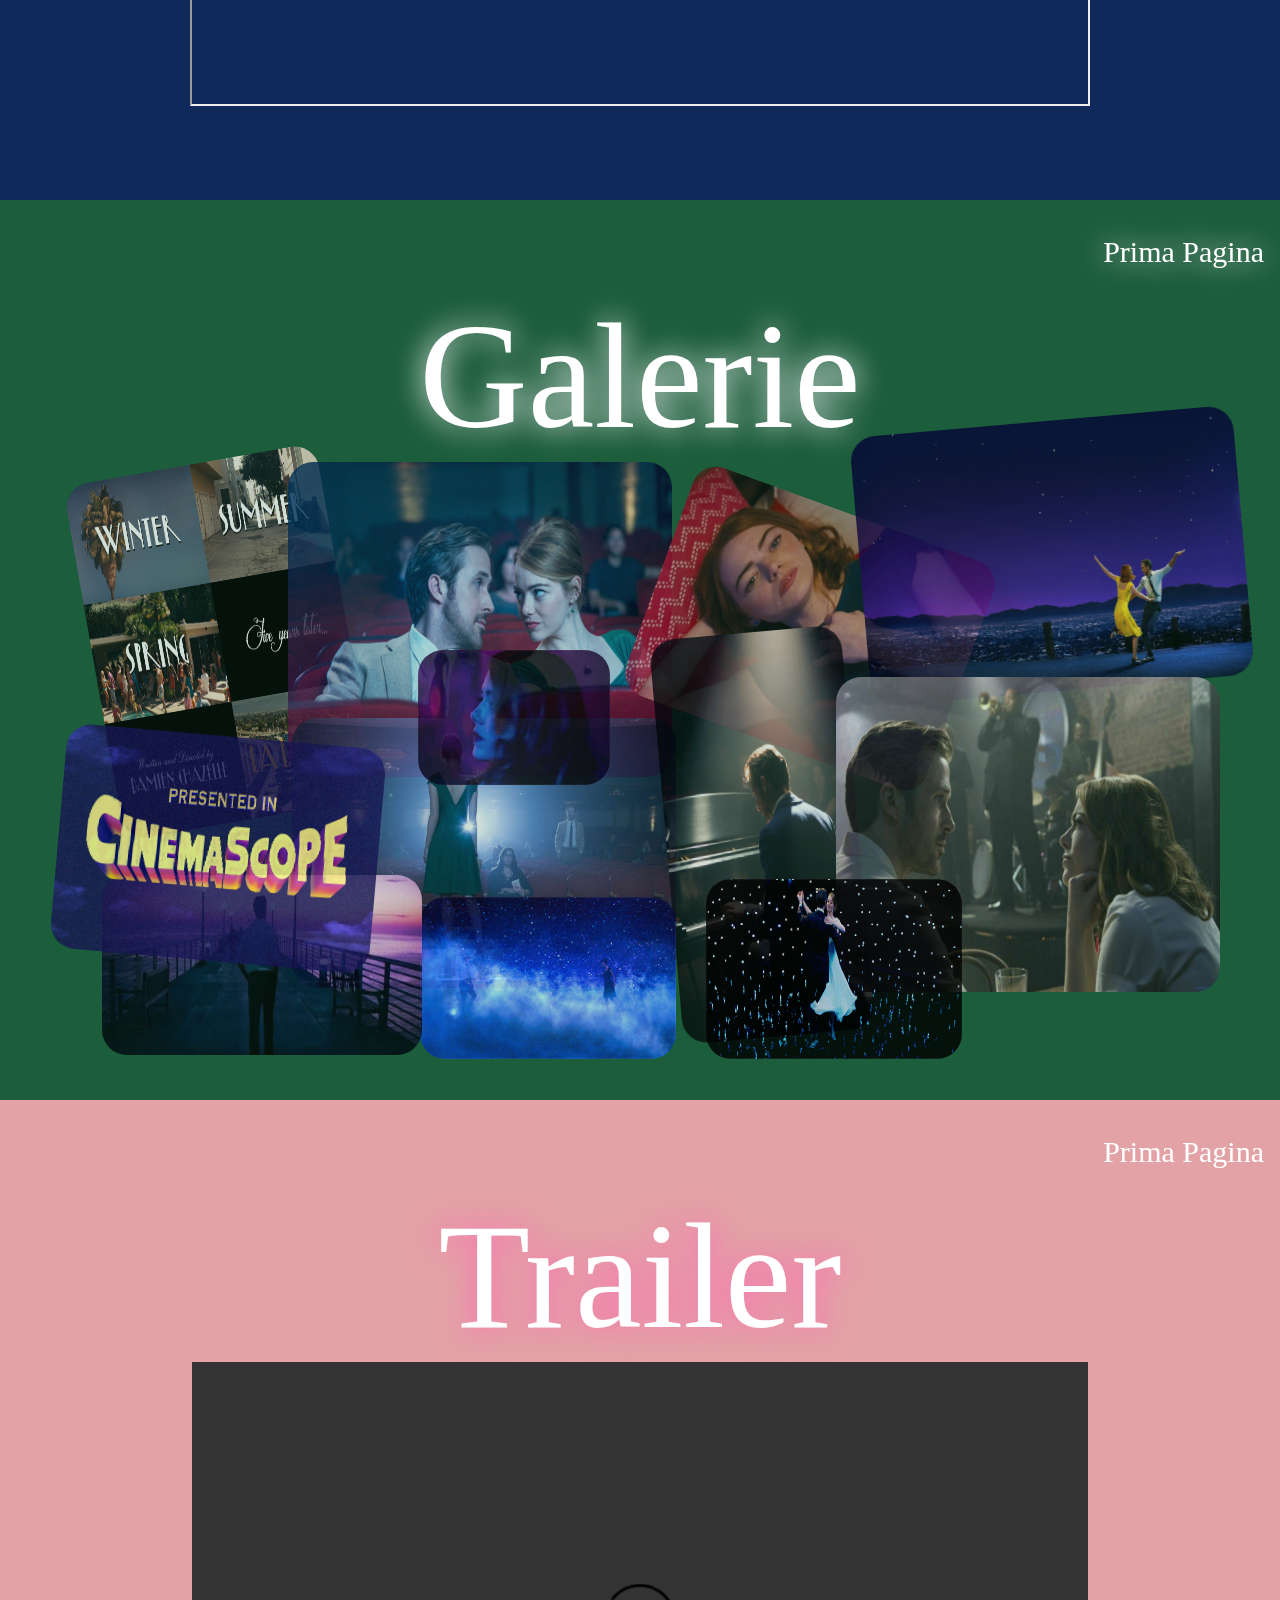
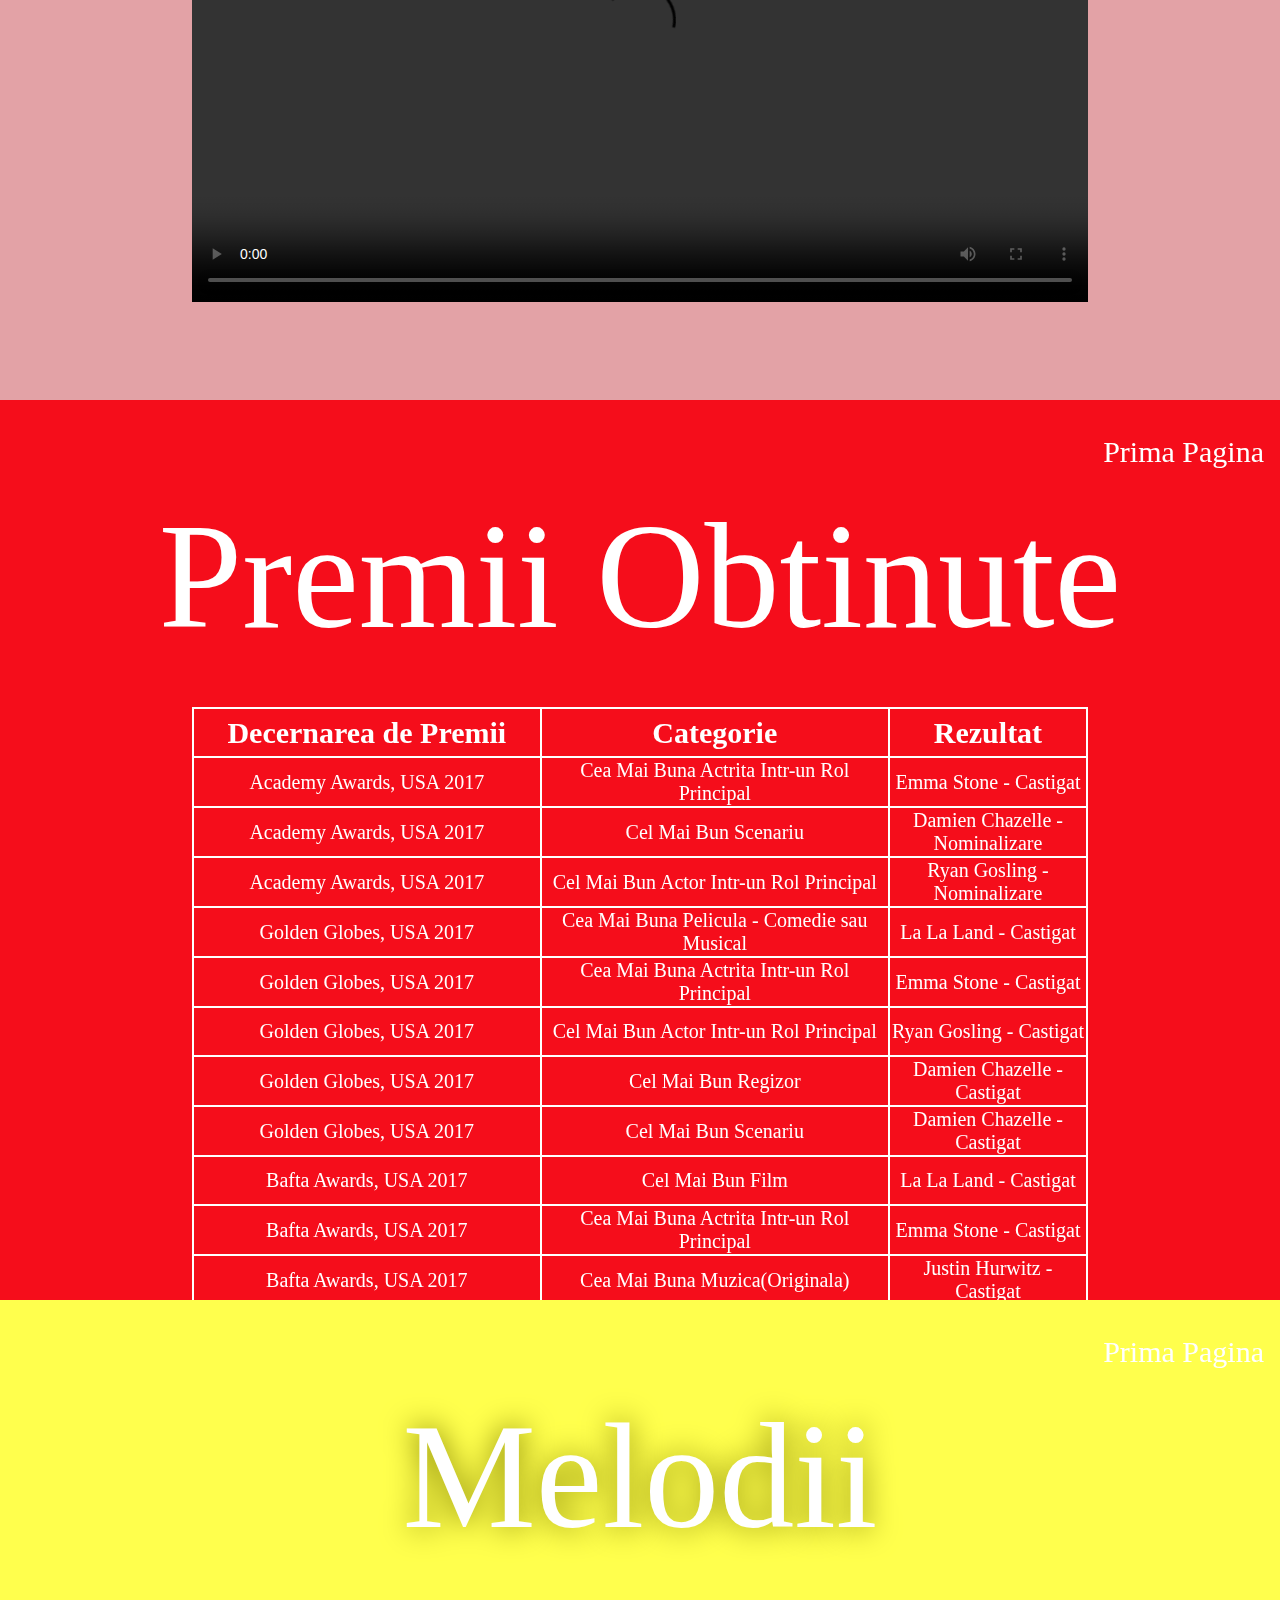
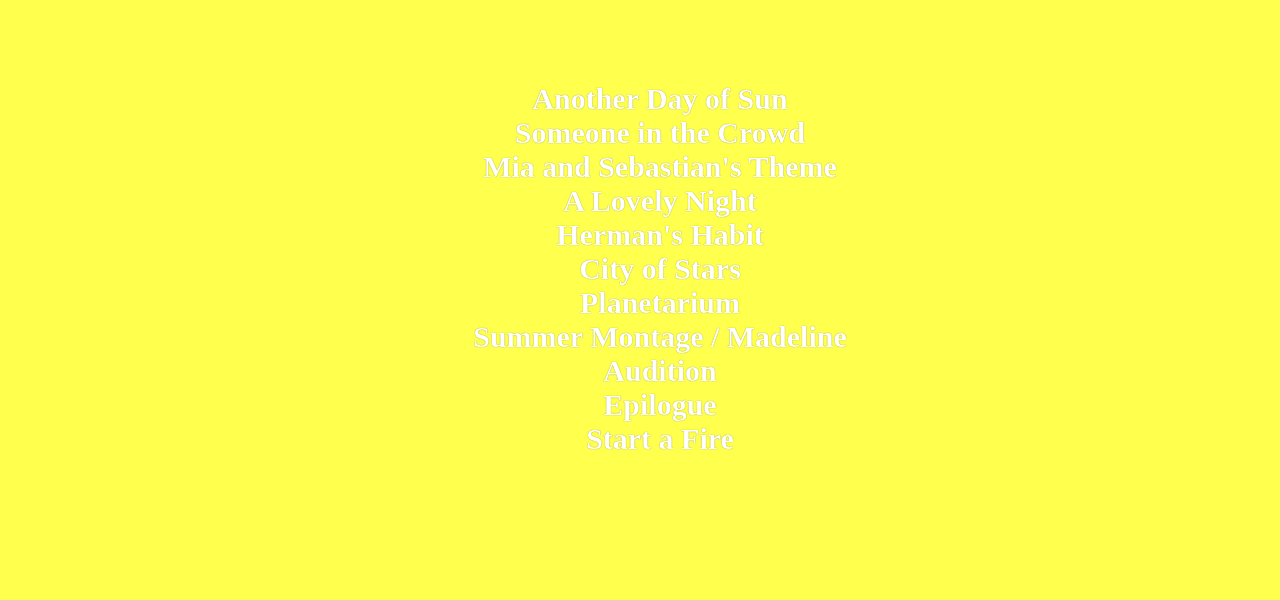
==== commit e8d6373d: "Add files via upload" ====
--- a/LaLaLand/index.html
+++ b/LaLaLand/index.html
@@ -146,4 +146,4 @@
 		</div>
 		
 	</body>
-</html>
+</html>--- a/LaLaLand/LaLaLand2.css
+++ b/LaLaLand/LaLaLand2.css
@@ -136,11 +136,14 @@
 /* content pentru verde - Galerie */
 #Verde img{
 	position: relative;
+	border-radius: 25px;
+	opacity: 0.8;
 }
 #Verde img:hover{
 	transform: scale(1.5,1.5);
 	z-index: 5;
 	position: relative;
+	opacity: 1;
 }
 #Poza5{
 	width: 20%;
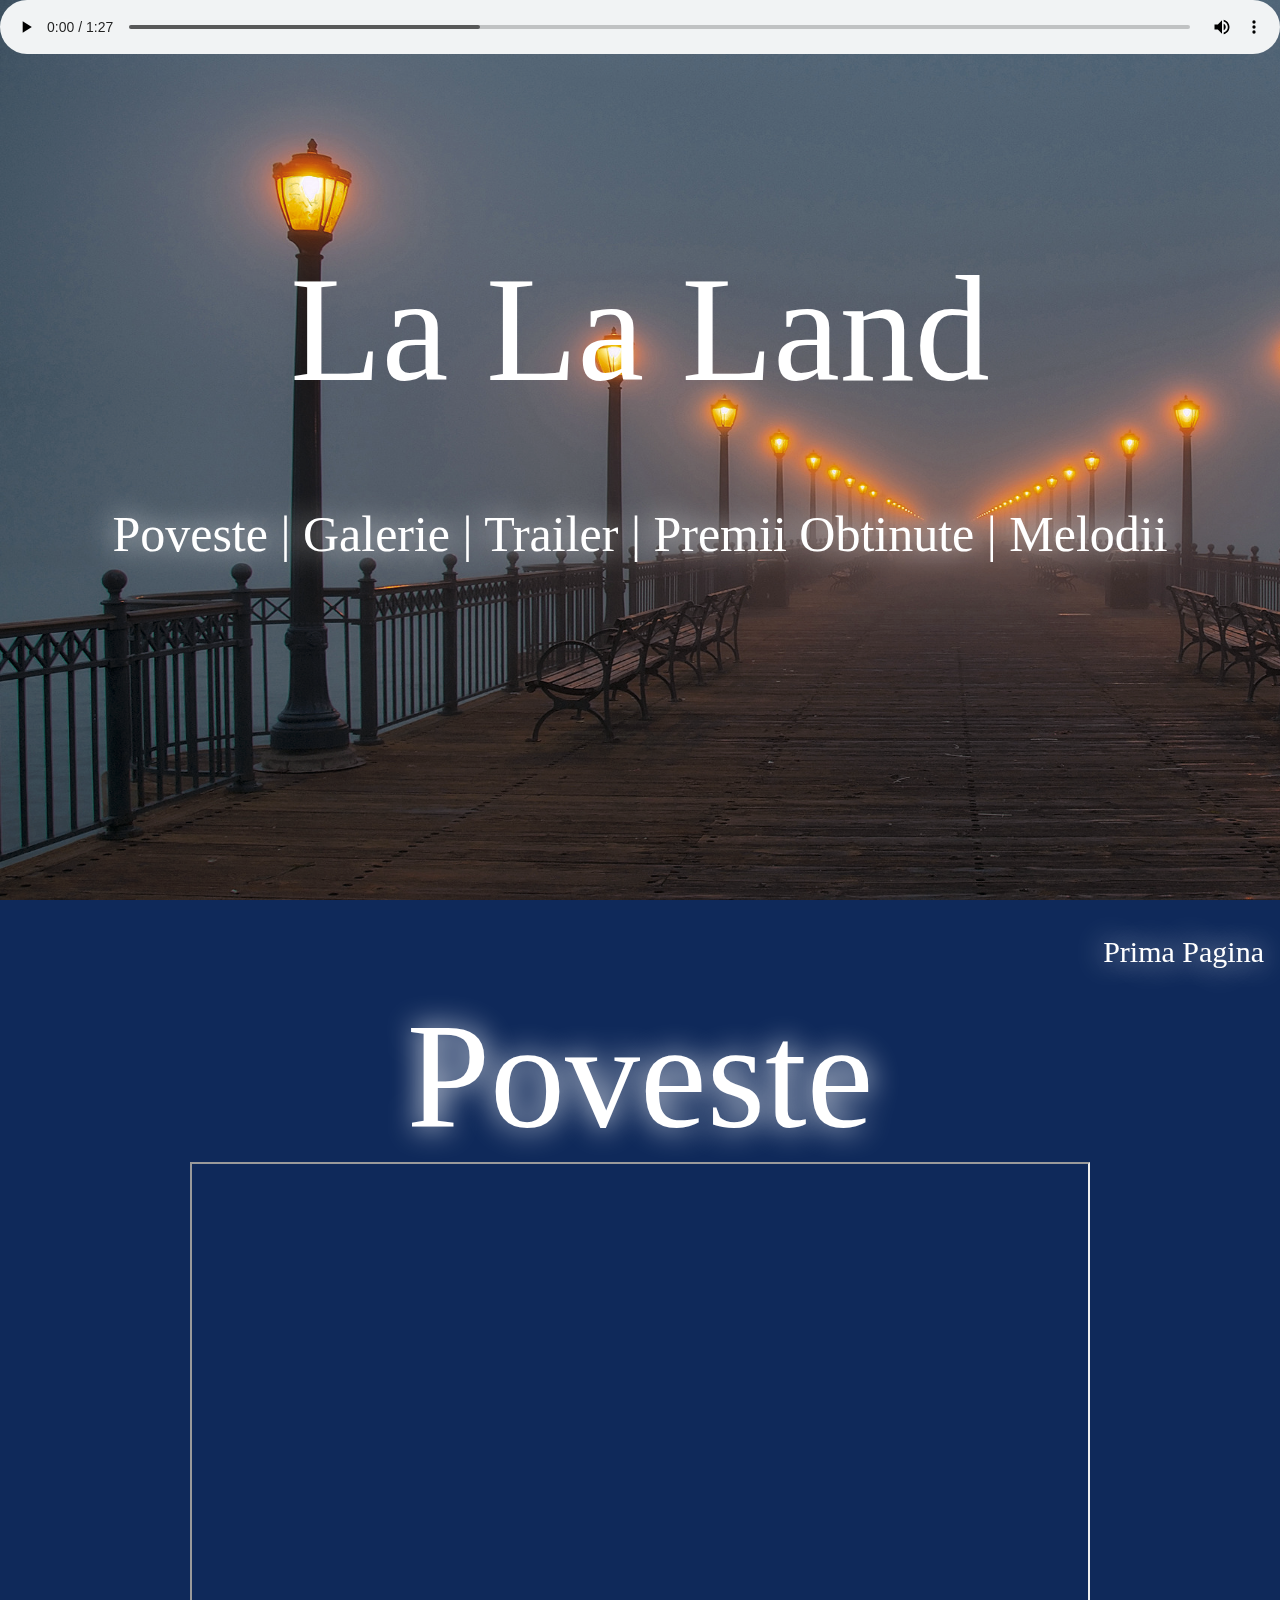
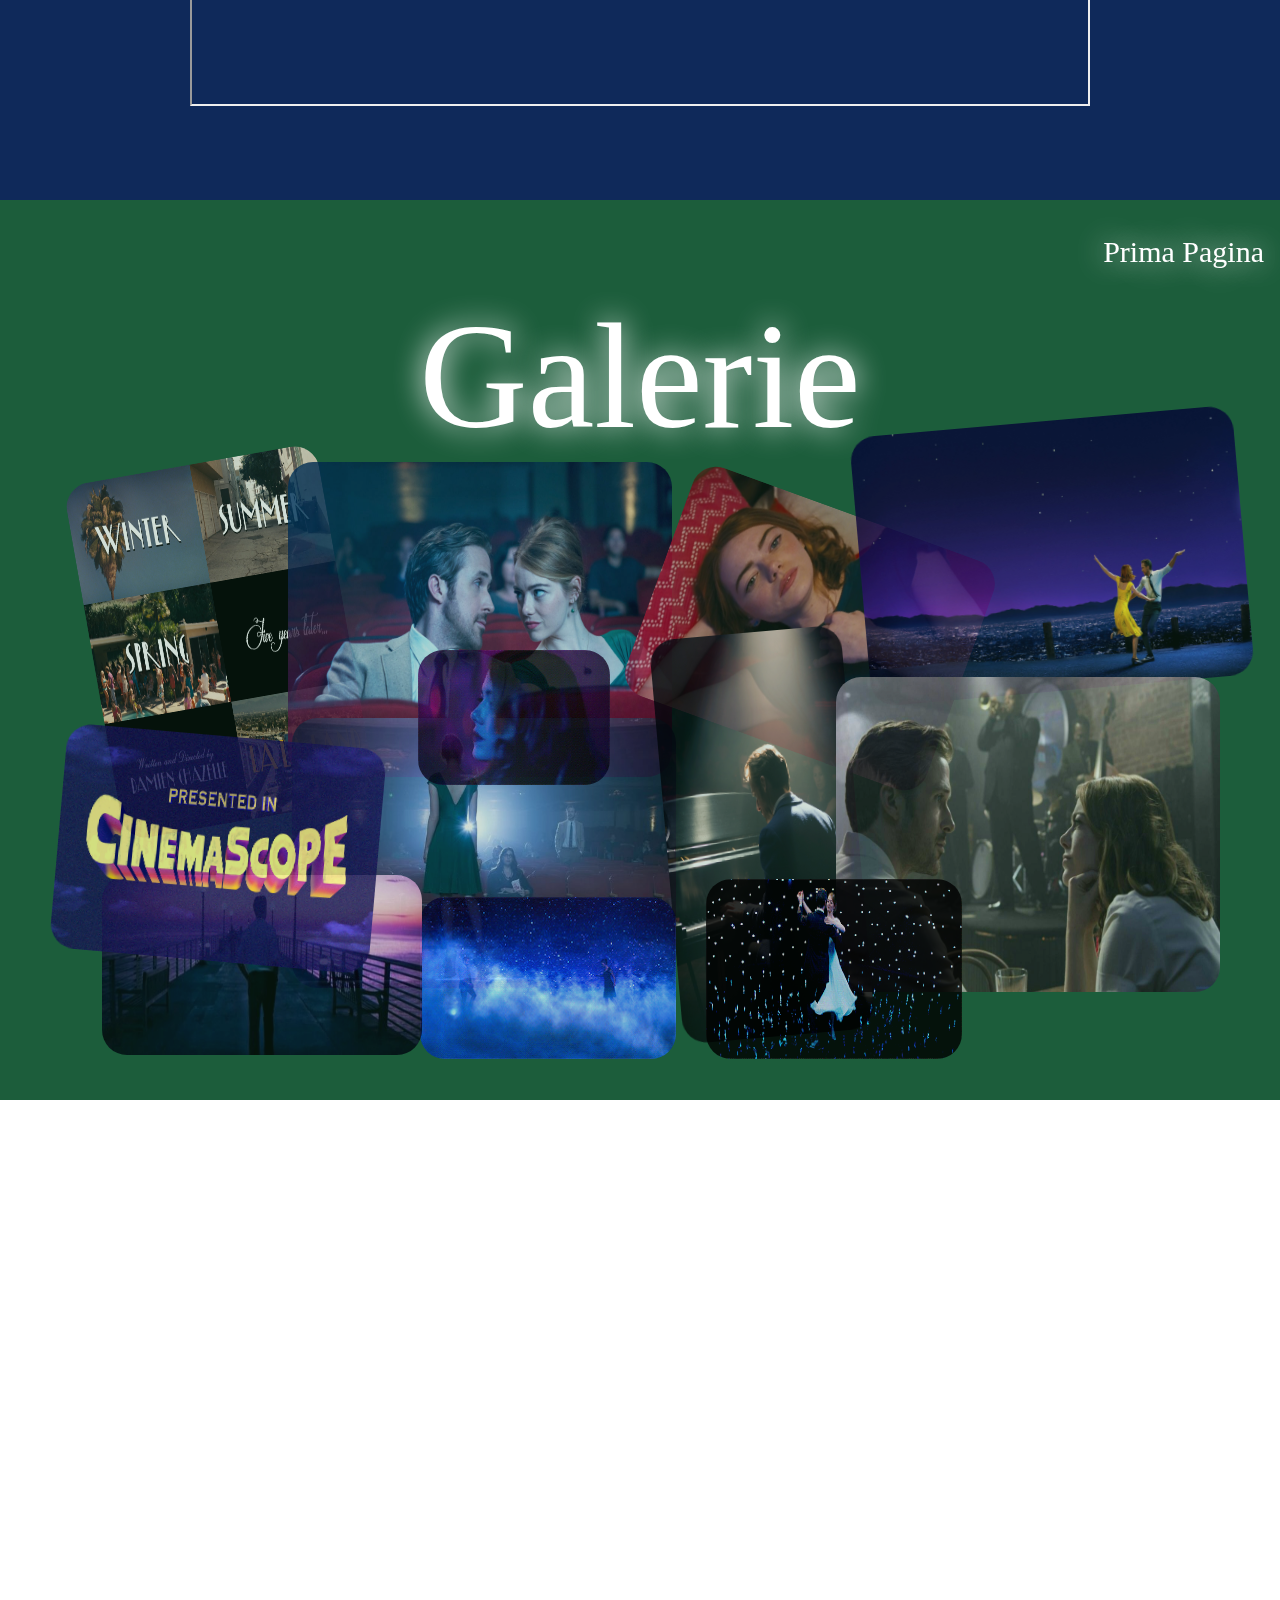
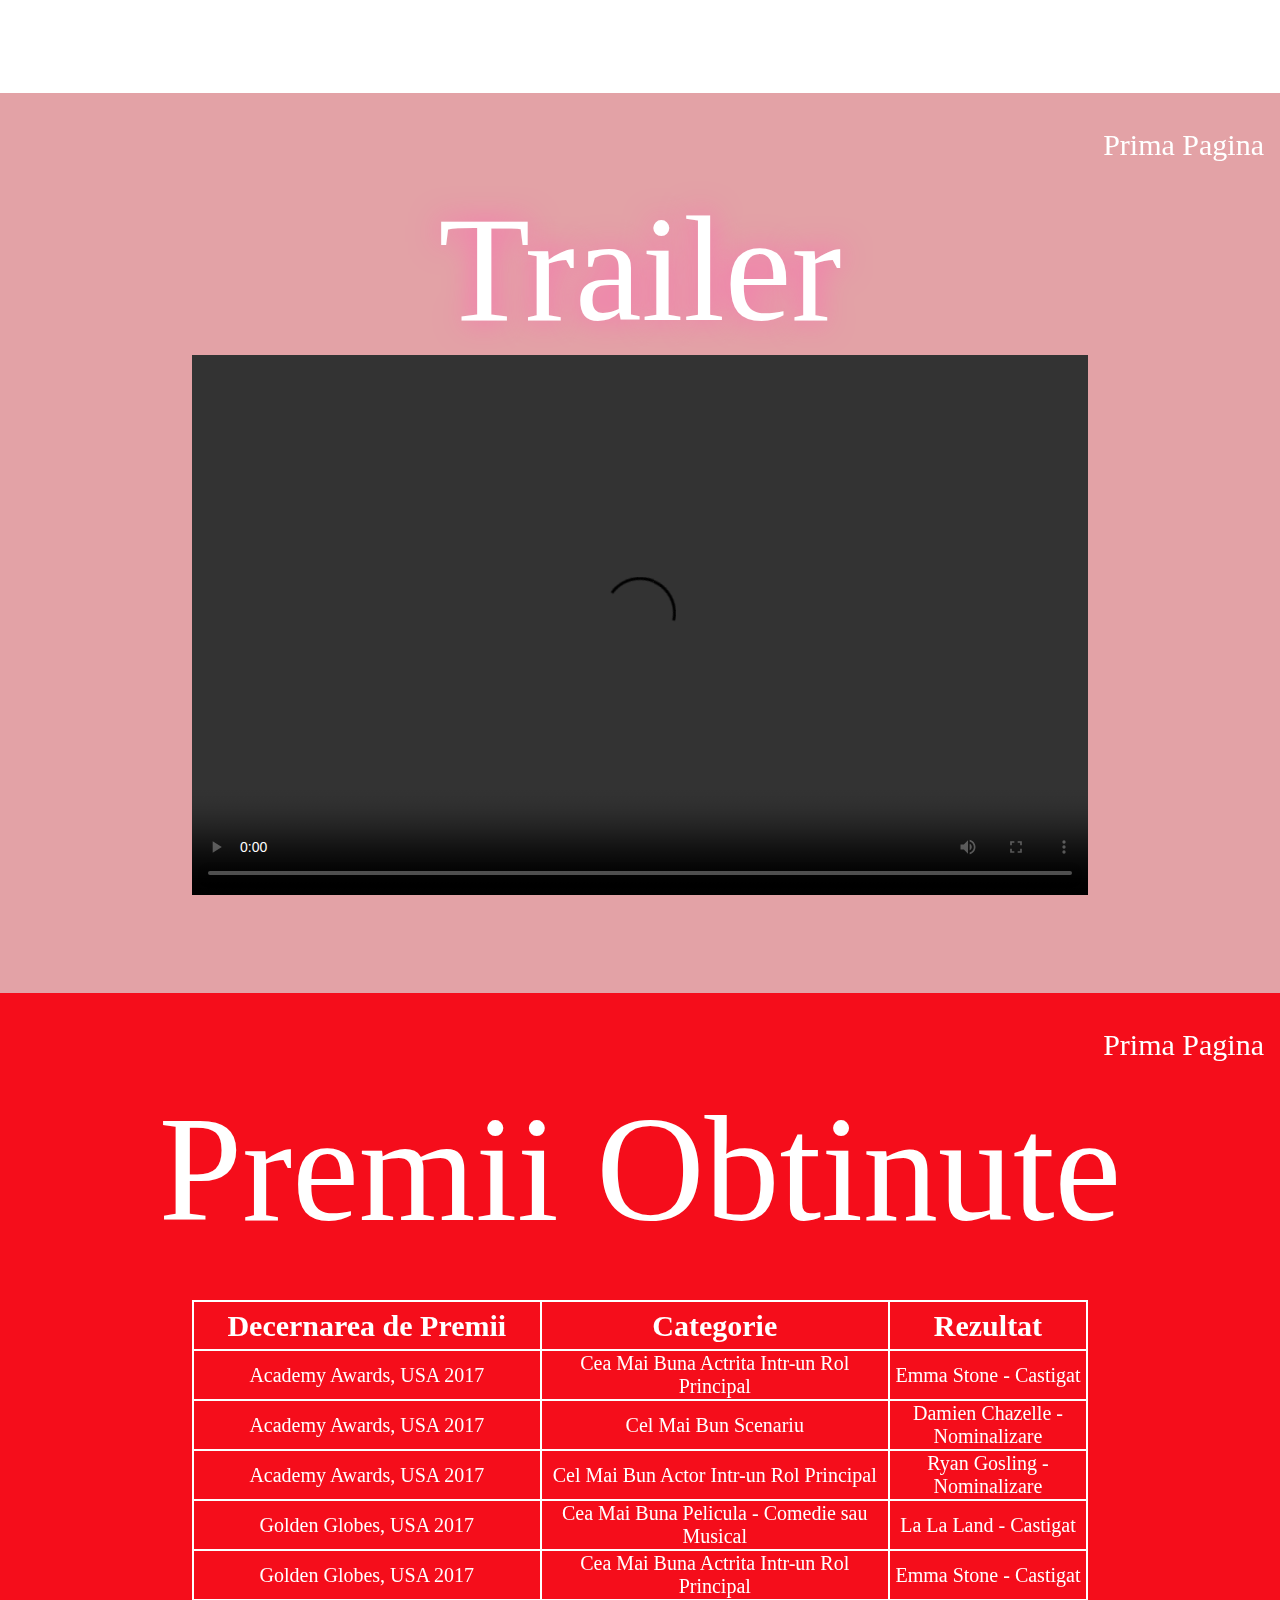
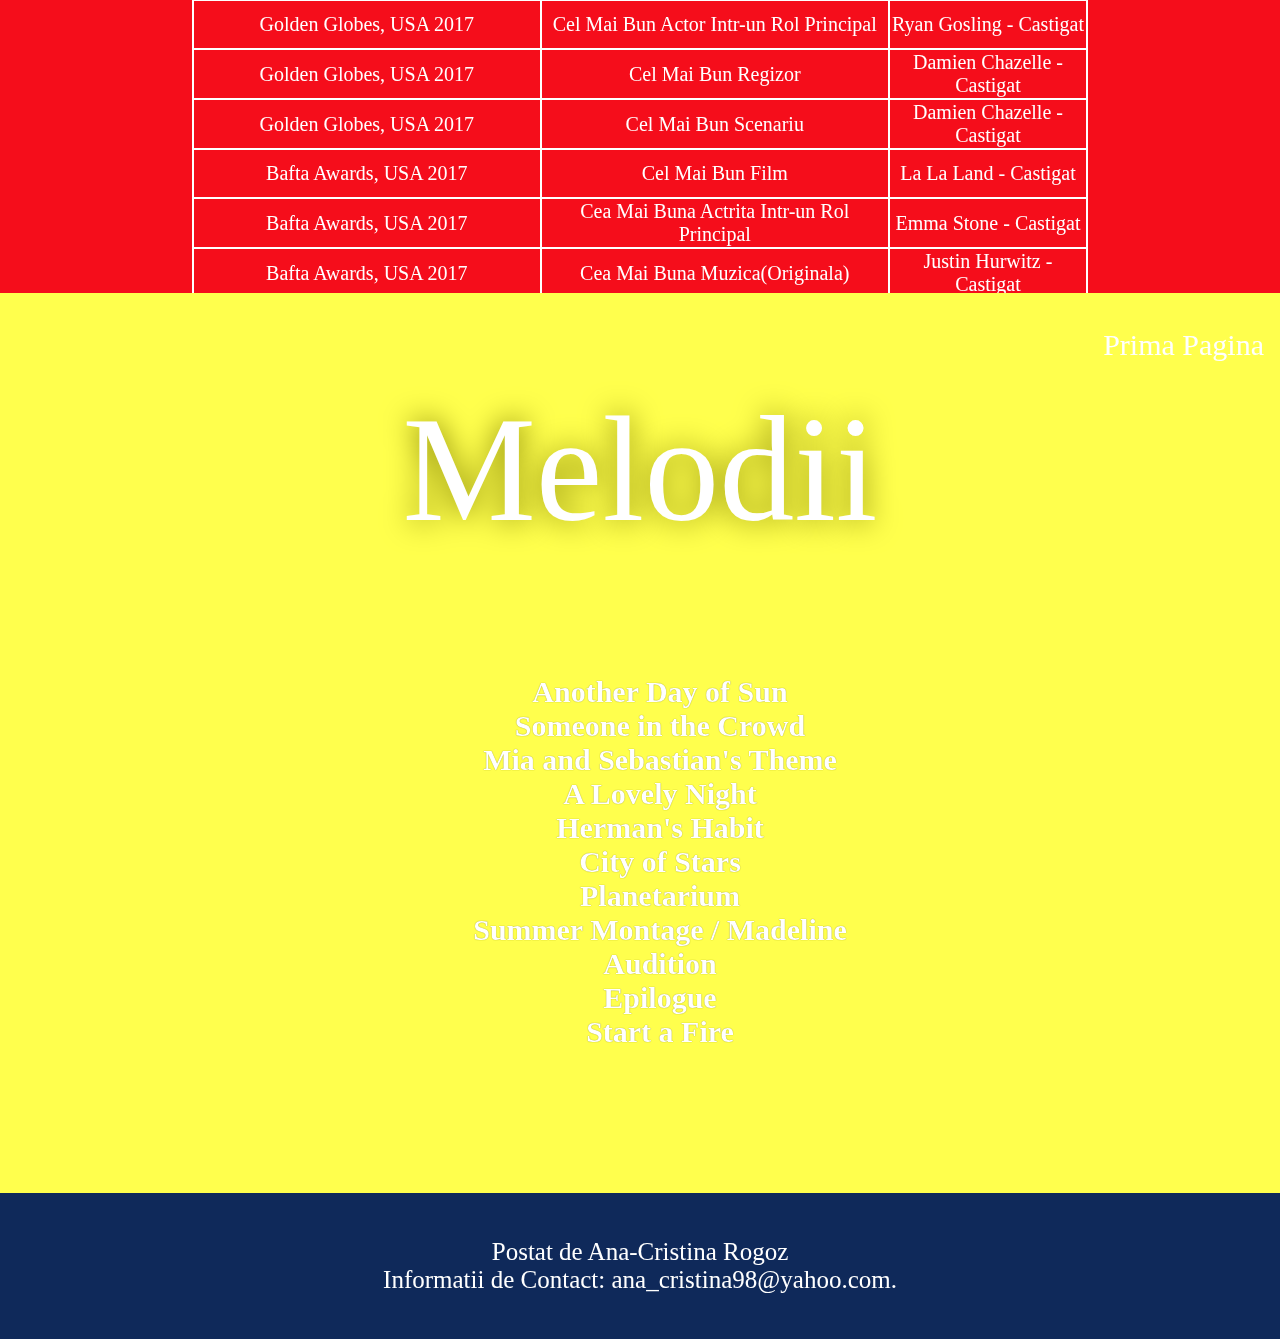
==== commit 75aa4b0a: "Add files via upload" ====
--- a/LaLaLand/index.html
+++ b/LaLaLand/index.html
@@ -145,5 +145,10 @@
 			</ul>
 		</div>
 		
+		<footer>
+			<p>Postat de Ana-Cristina Rogoz</p>
+  			<p>Informatii de Contact: <a href="mailto:ana_cristina98@yahoo.com">
+  				ana_cristina98@yahoo.com</a>.</p>
+		</footer>
 	</body>
 </html>--- a/LaLaLand/LaLaLand2.css
+++ b/LaLaLand/LaLaLand2.css
@@ -30,6 +30,7 @@
     height: 100vh;
     width: 100%;
     background: #1c5d3b;
+    display: inline-block;
 }
 #Roz{
 	height: 100vh;
@@ -46,6 +47,19 @@
   	height: 100vh;
   	width: 100%;
   	background: #ffff4d;
+}
+
+footer{
+	font-family: Signika;
+	font-size: 25px;
+	margin: 0px;
+	padding-top: 5vh;
+	padding-bottom: 5vh;
+	width: 100%;
+	background: #0f295a;
+}
+p{
+	margin: 0px;
 }
 
 /* set pentru tav-ul din home page */
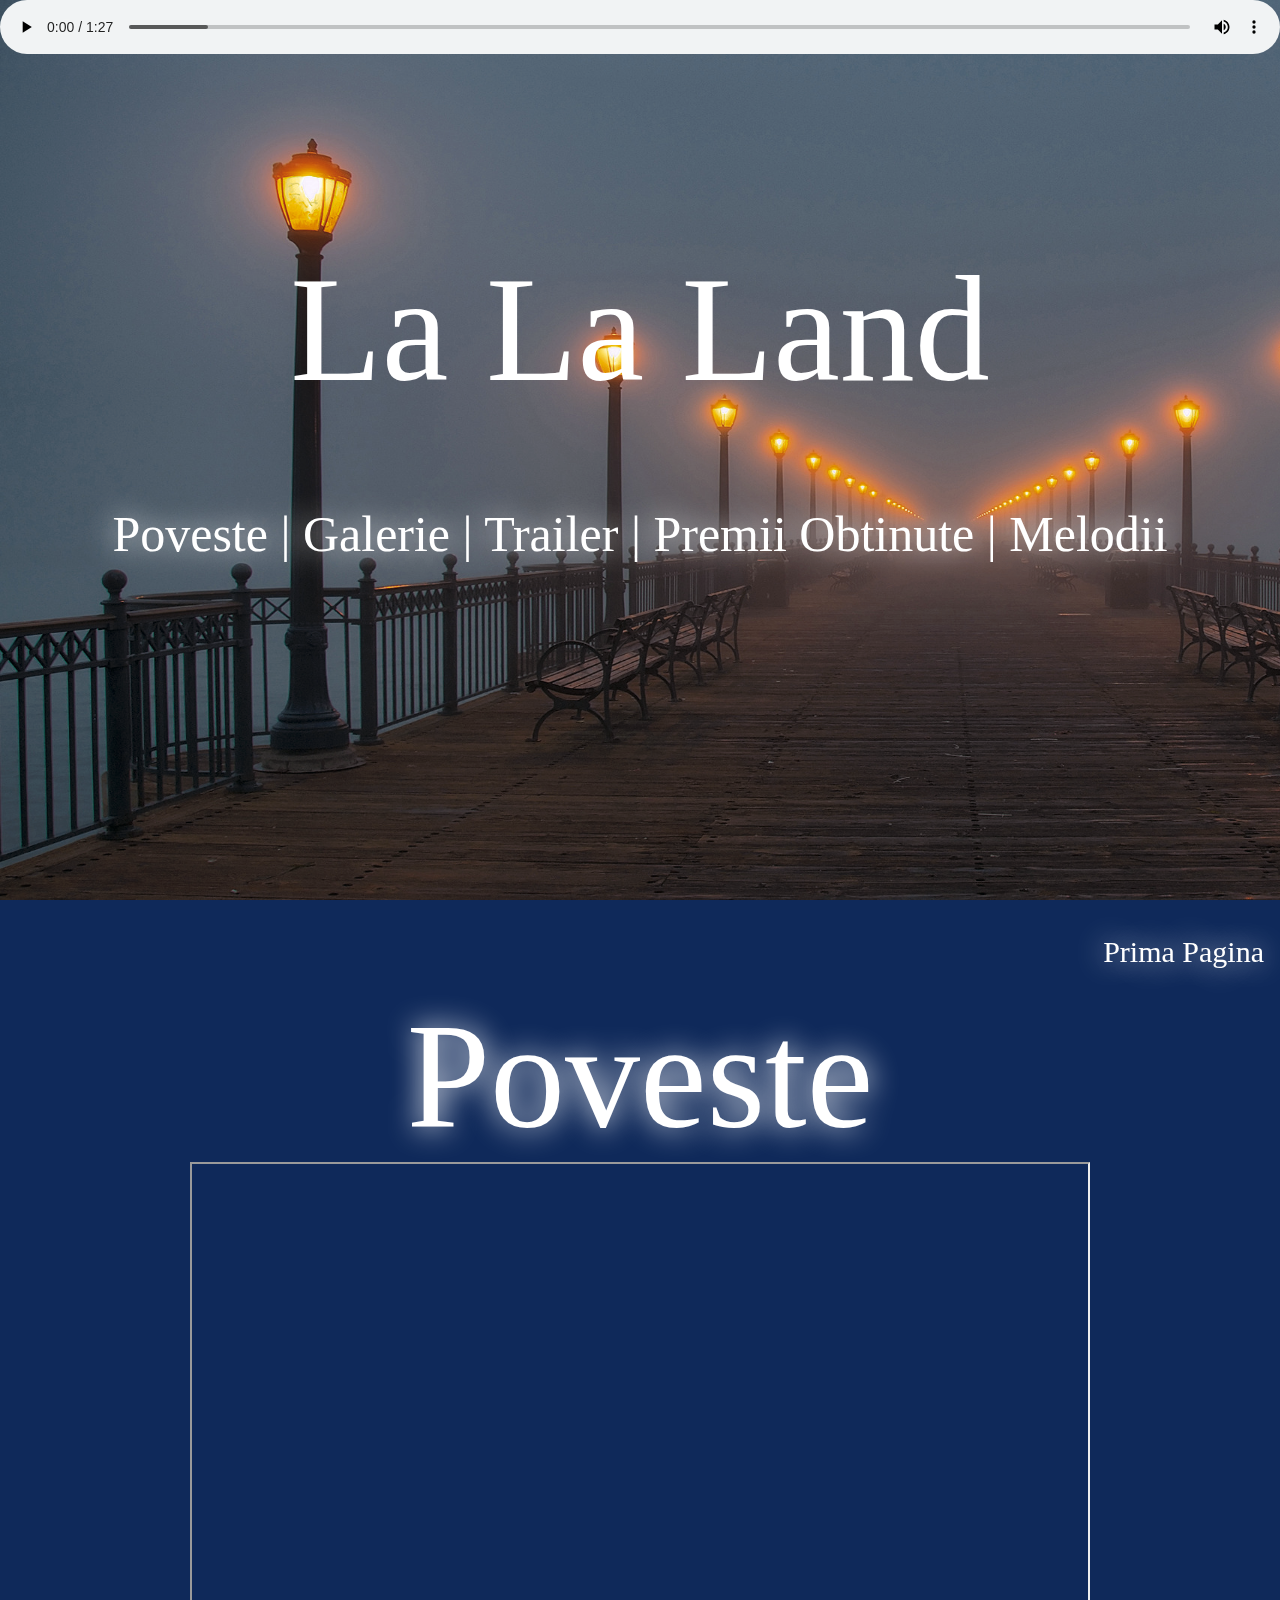
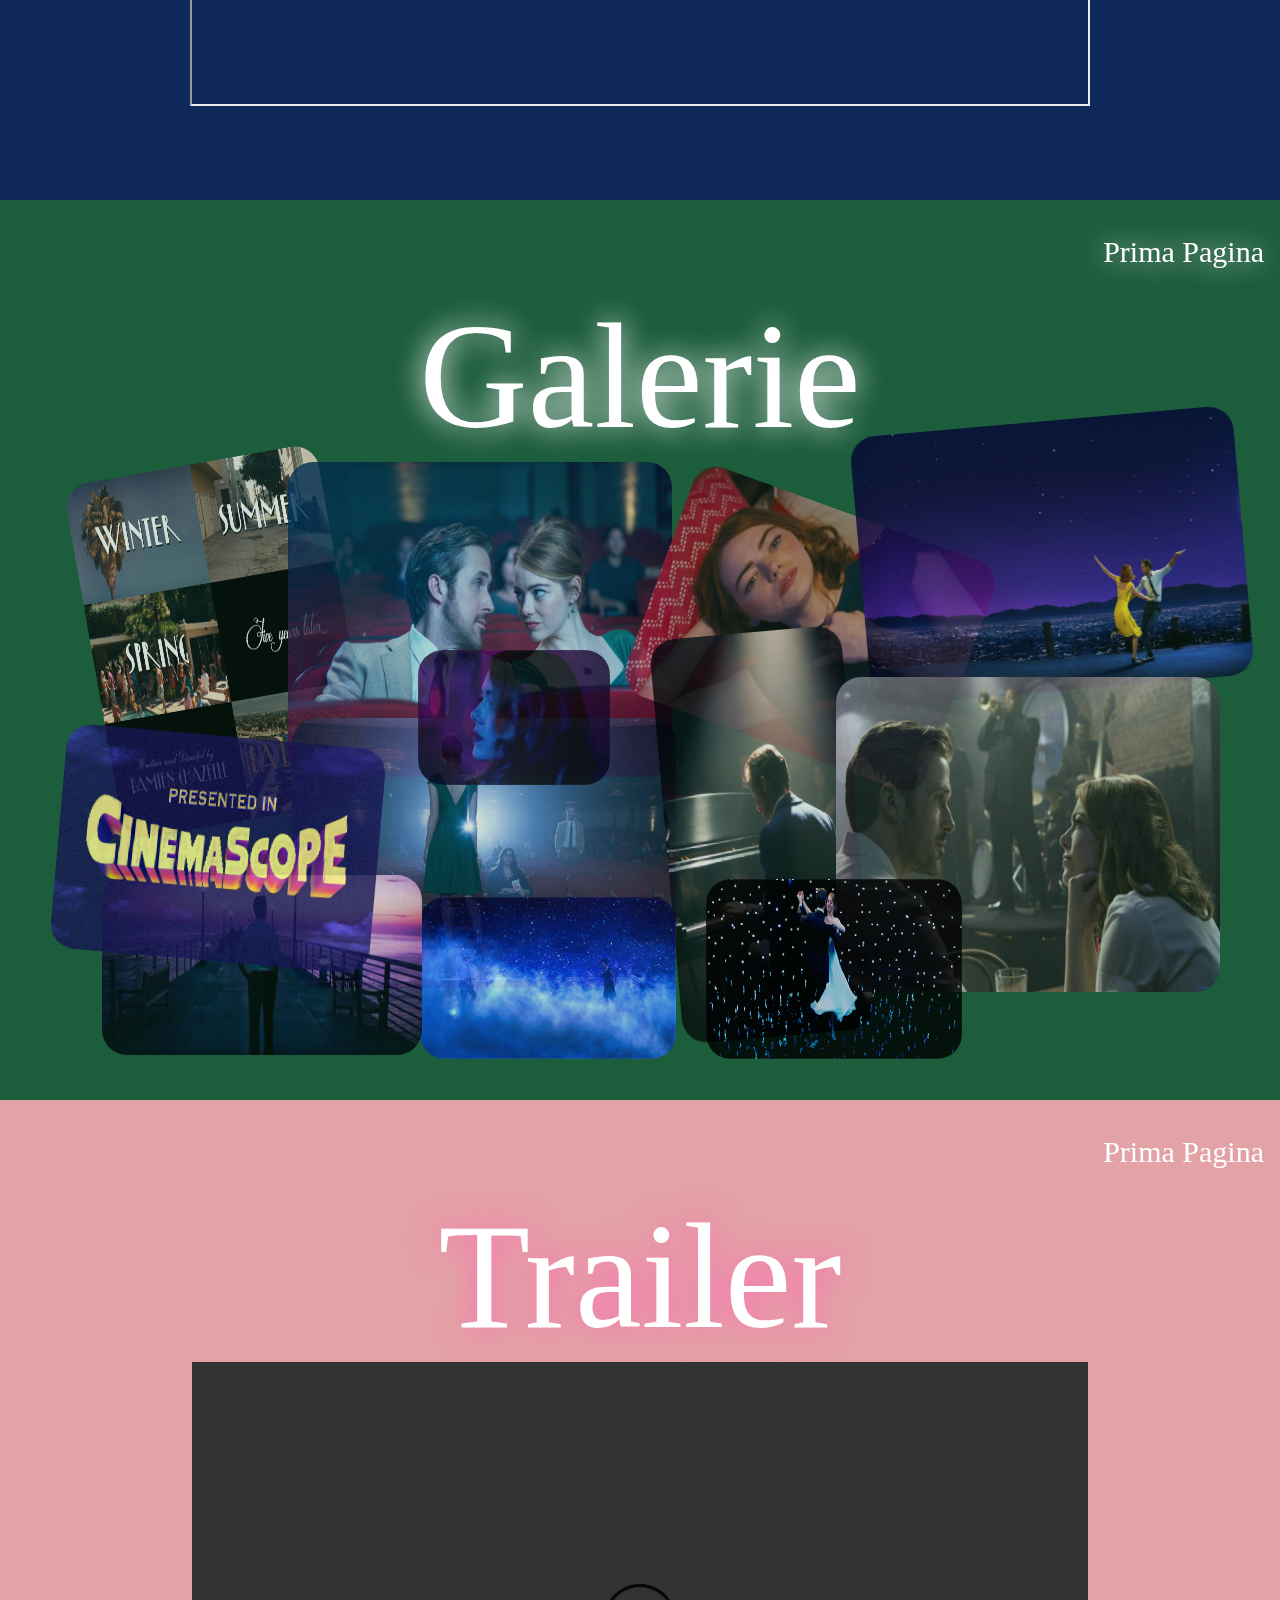
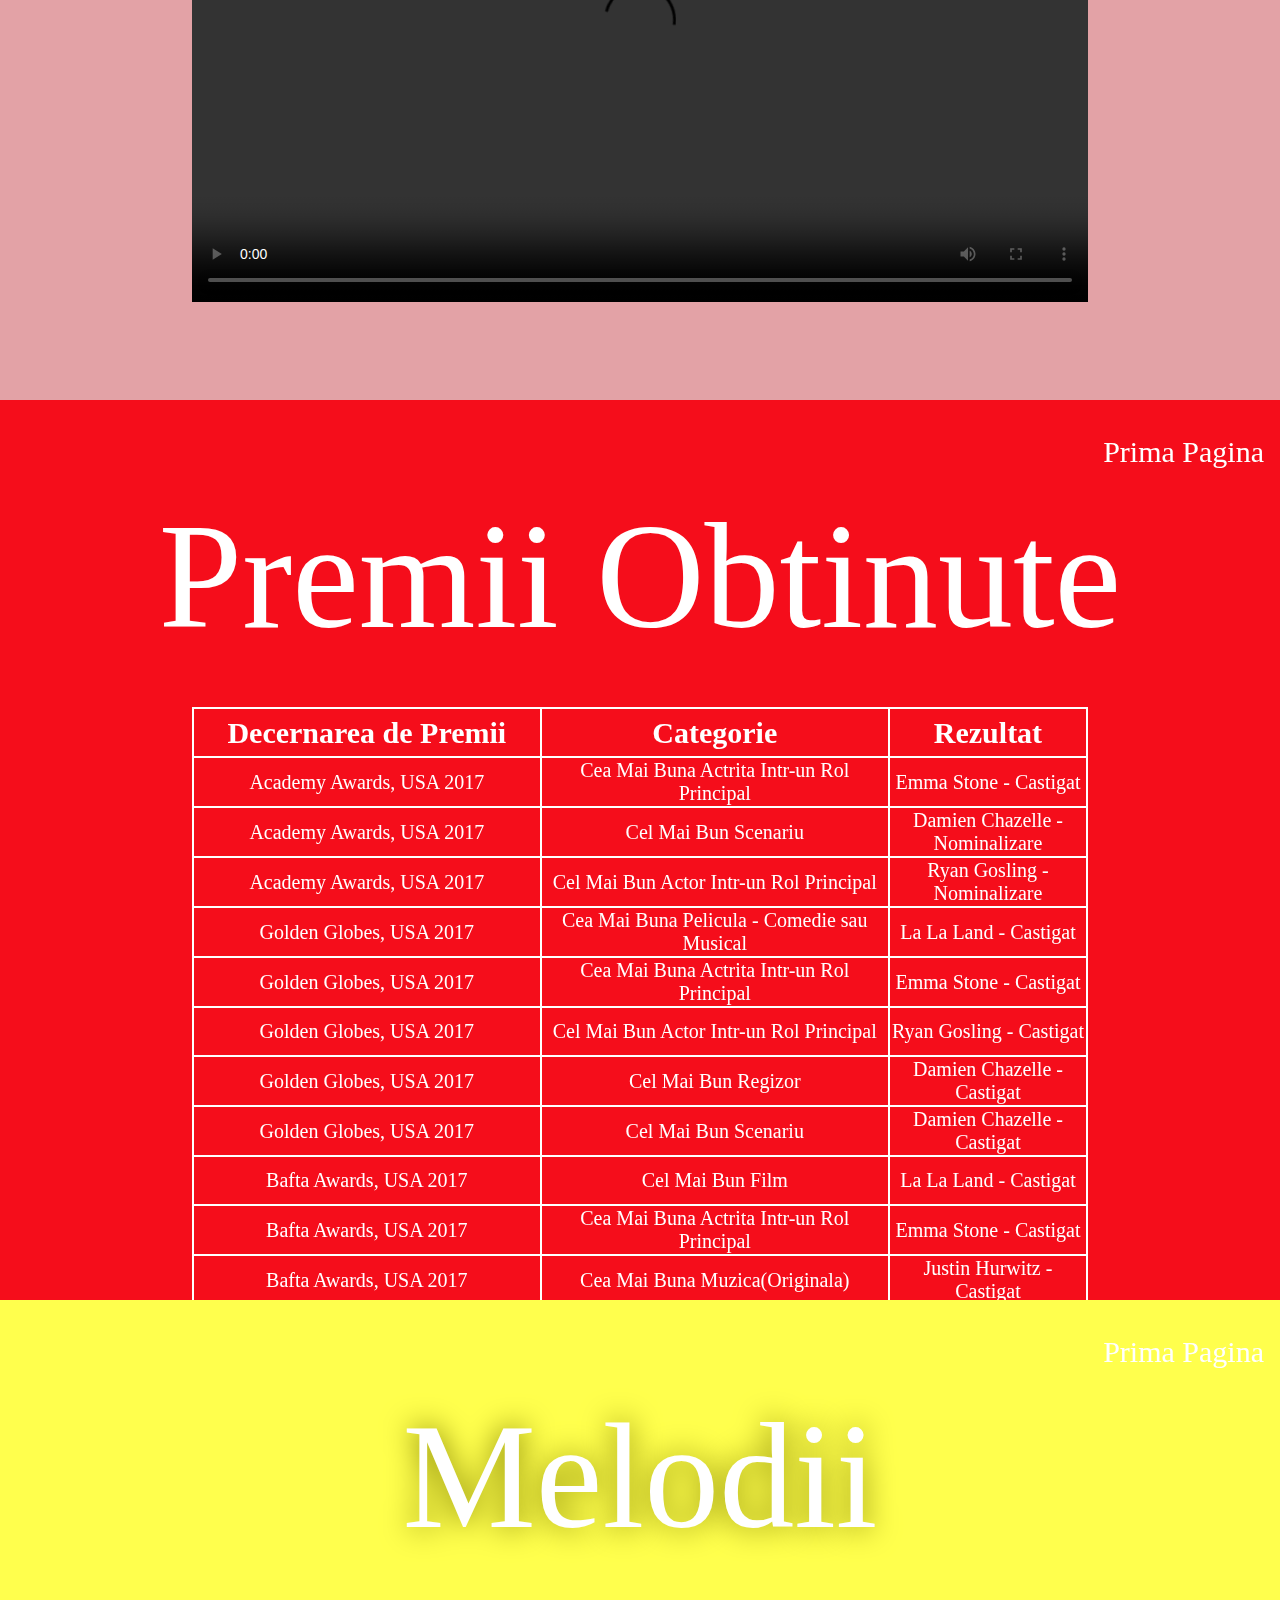
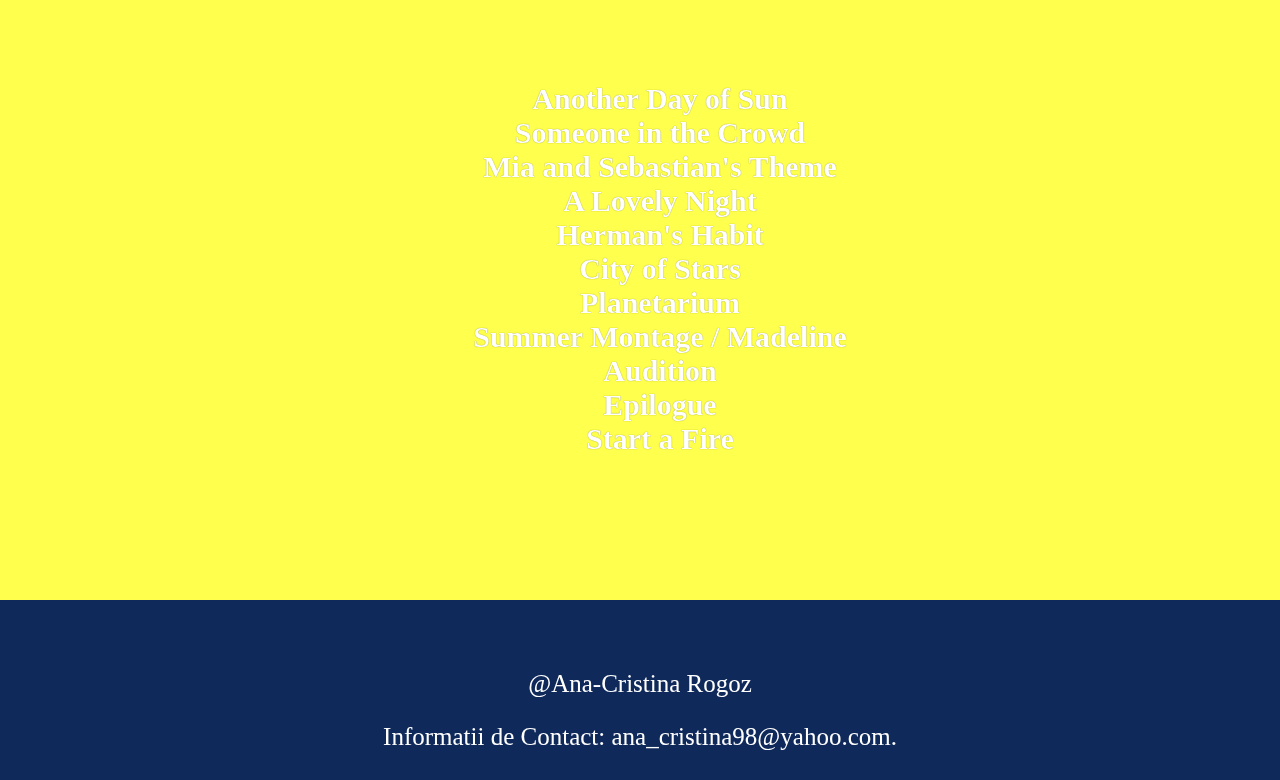
==== commit 7bf2e8e2: "Add files via upload" ====
--- a/LaLaLand/index.html
+++ b/LaLaLand/index.html
@@ -146,7 +146,7 @@
 		</div>
 		
 		<footer>
-			<p>Postat de Ana-Cristina Rogoz</p>
+  			<p>@Ana-Cristina Rogoz</p>
   			<p>Informatii de Contact: <a href="mailto:ana_cristina98@yahoo.com">
   				ana_cristina98@yahoo.com</a>.</p>
 		</footer>
--- a/LaLaLand/LaLaLand2.css
+++ b/LaLaLand/LaLaLand2.css
@@ -30,7 +30,6 @@
     height: 100vh;
     width: 100%;
     background: #1c5d3b;
-    display: inline-block;
 }
 #Roz{
 	height: 100vh;
@@ -50,16 +49,12 @@
 }
 
 footer{
-	font-family: Signika;
-	font-size: 25px;
-	margin: 0px;
+	height: 10vh;
+	background-color: #0f295a;
 	padding-top: 5vh;
 	padding-bottom: 5vh;
-	width: 100%;
-	background: #0f295a;
-}
-p{
-	margin: 0px;
+	font-family: Signika;
+	font-size: 25px;
 }
 
 /* set pentru tav-ul din home page */
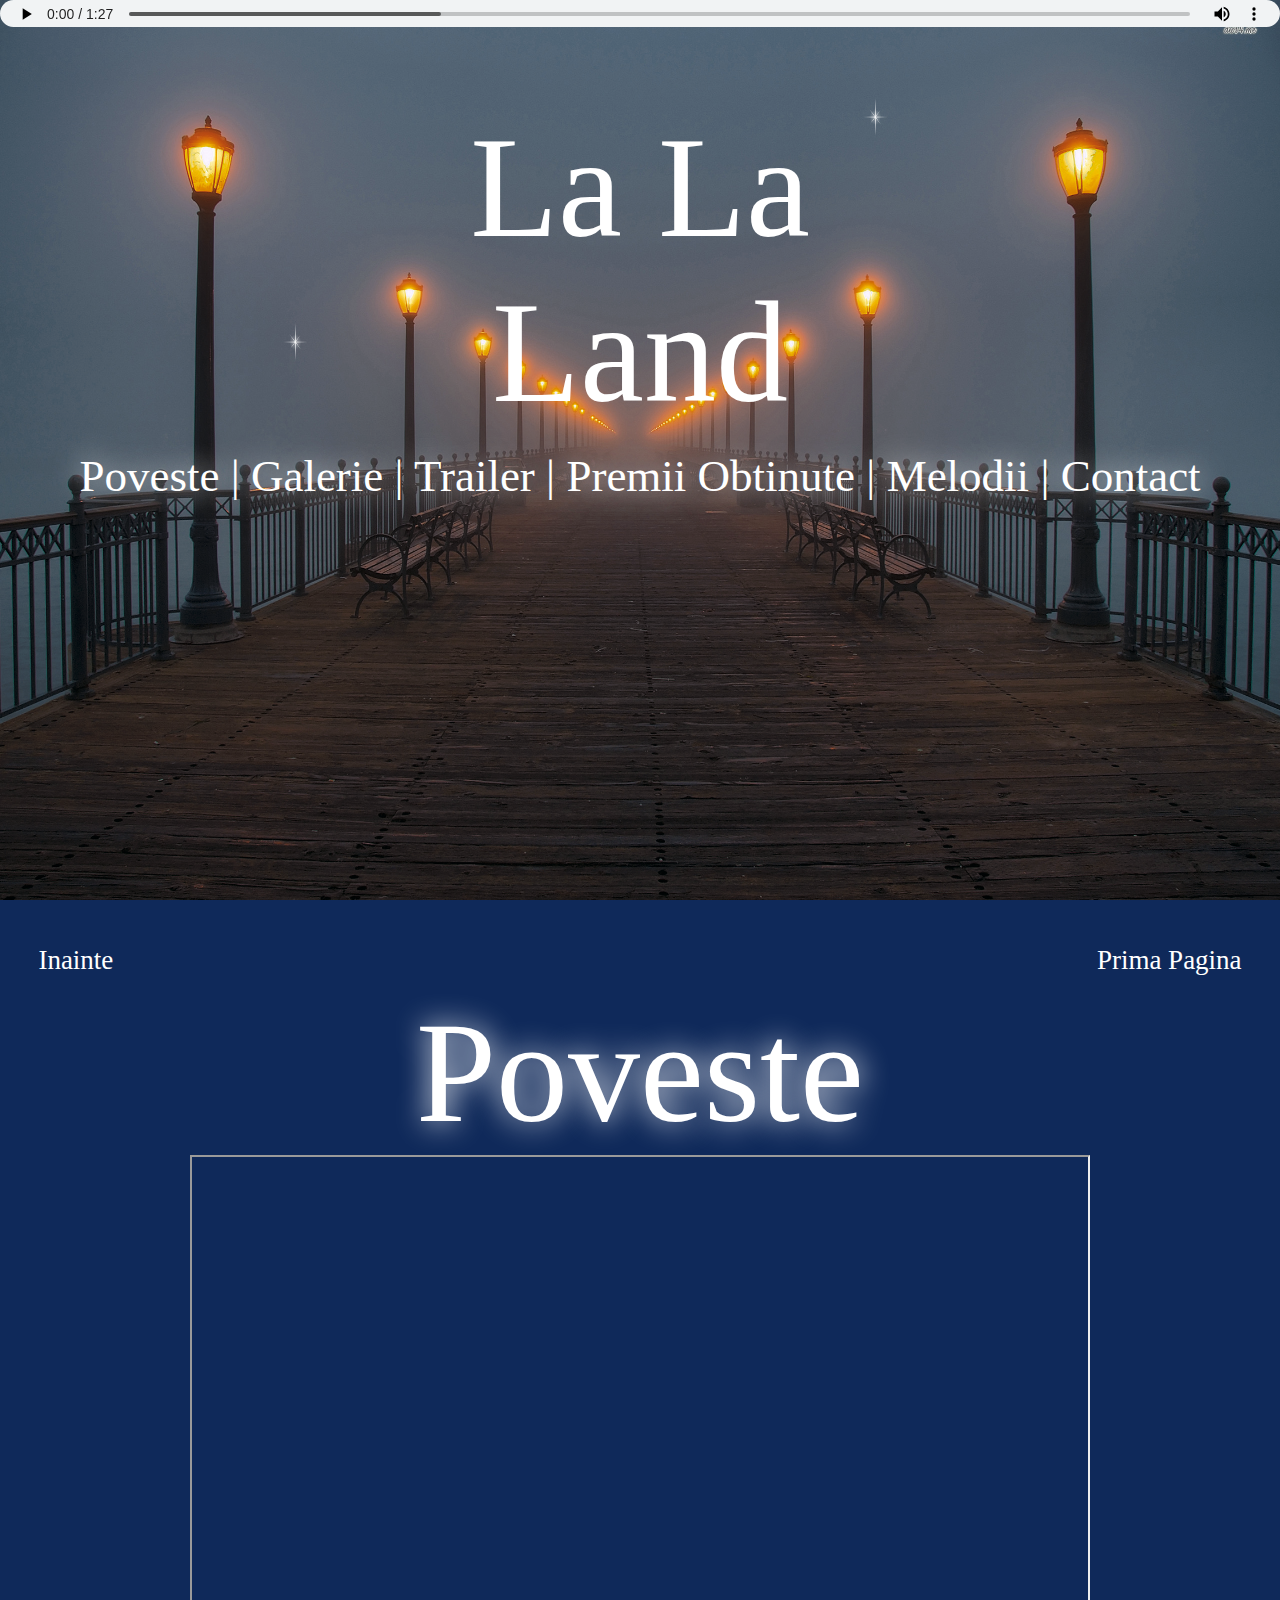
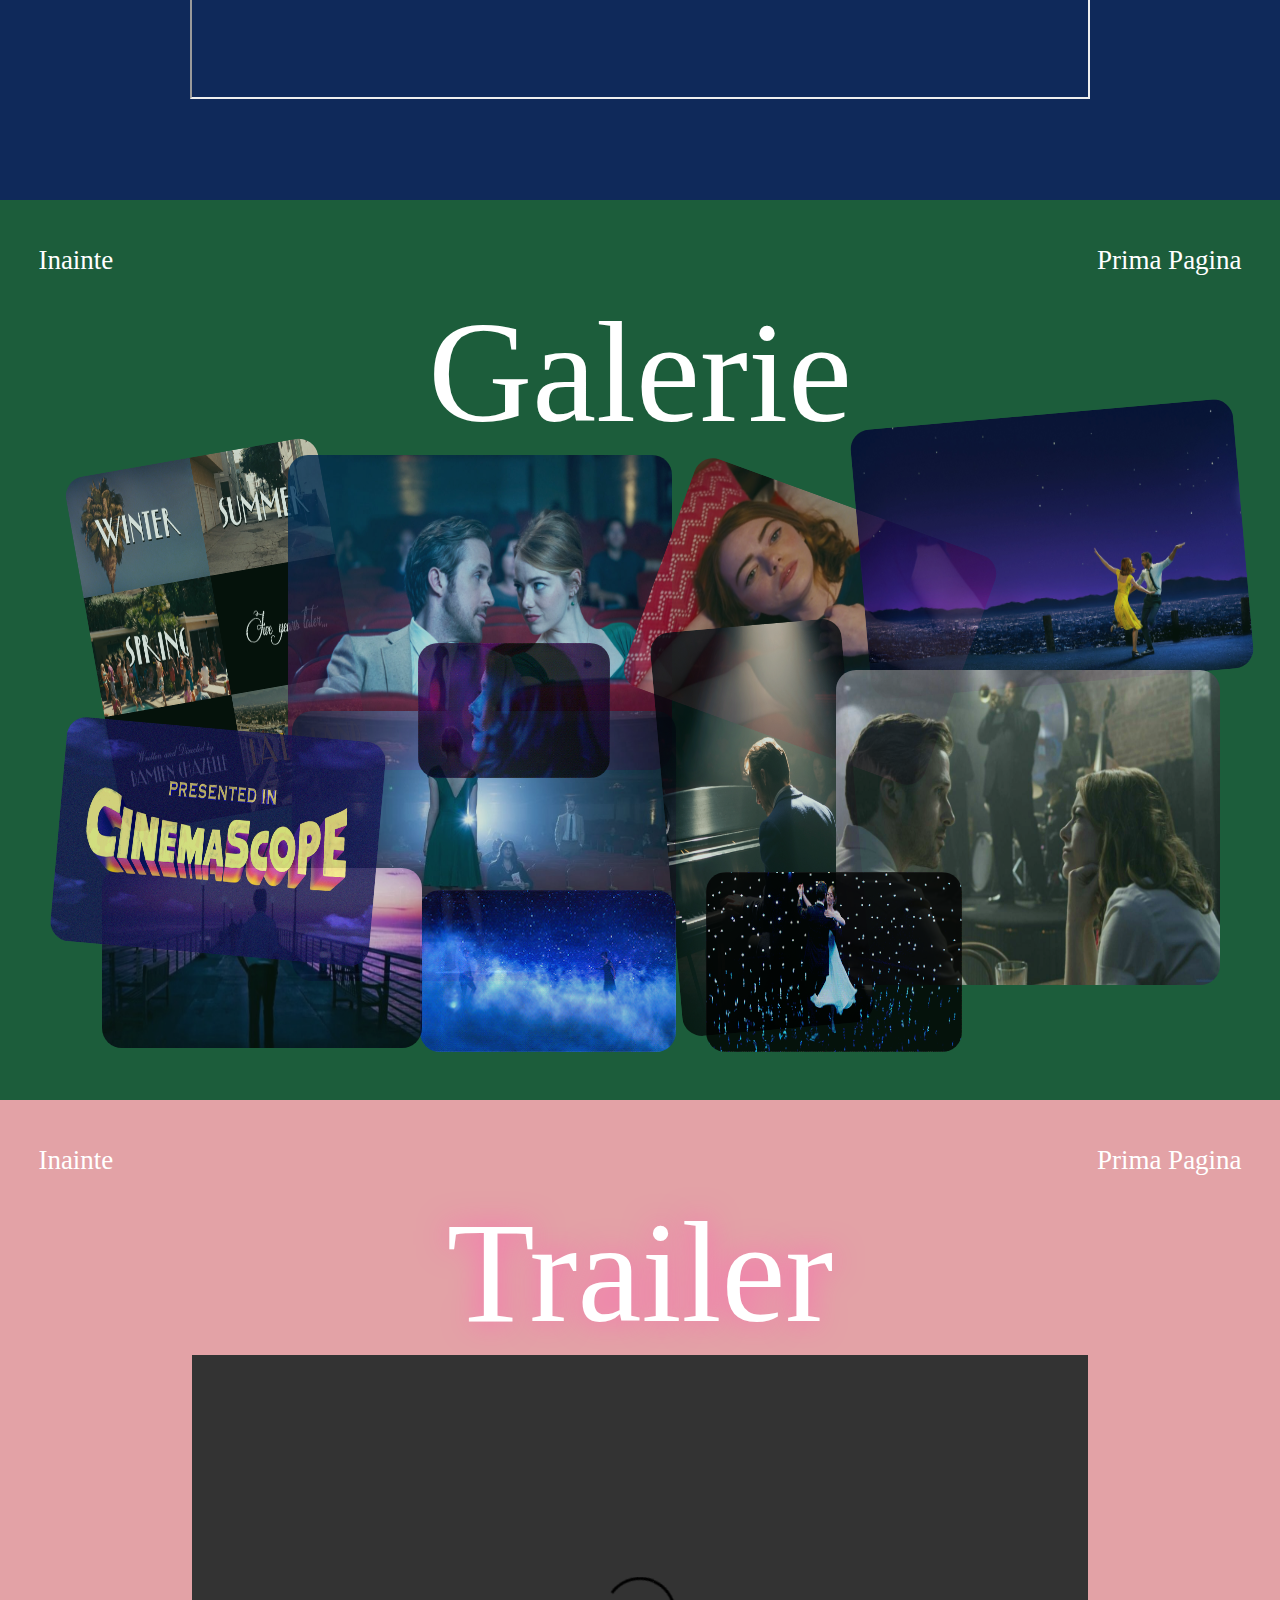
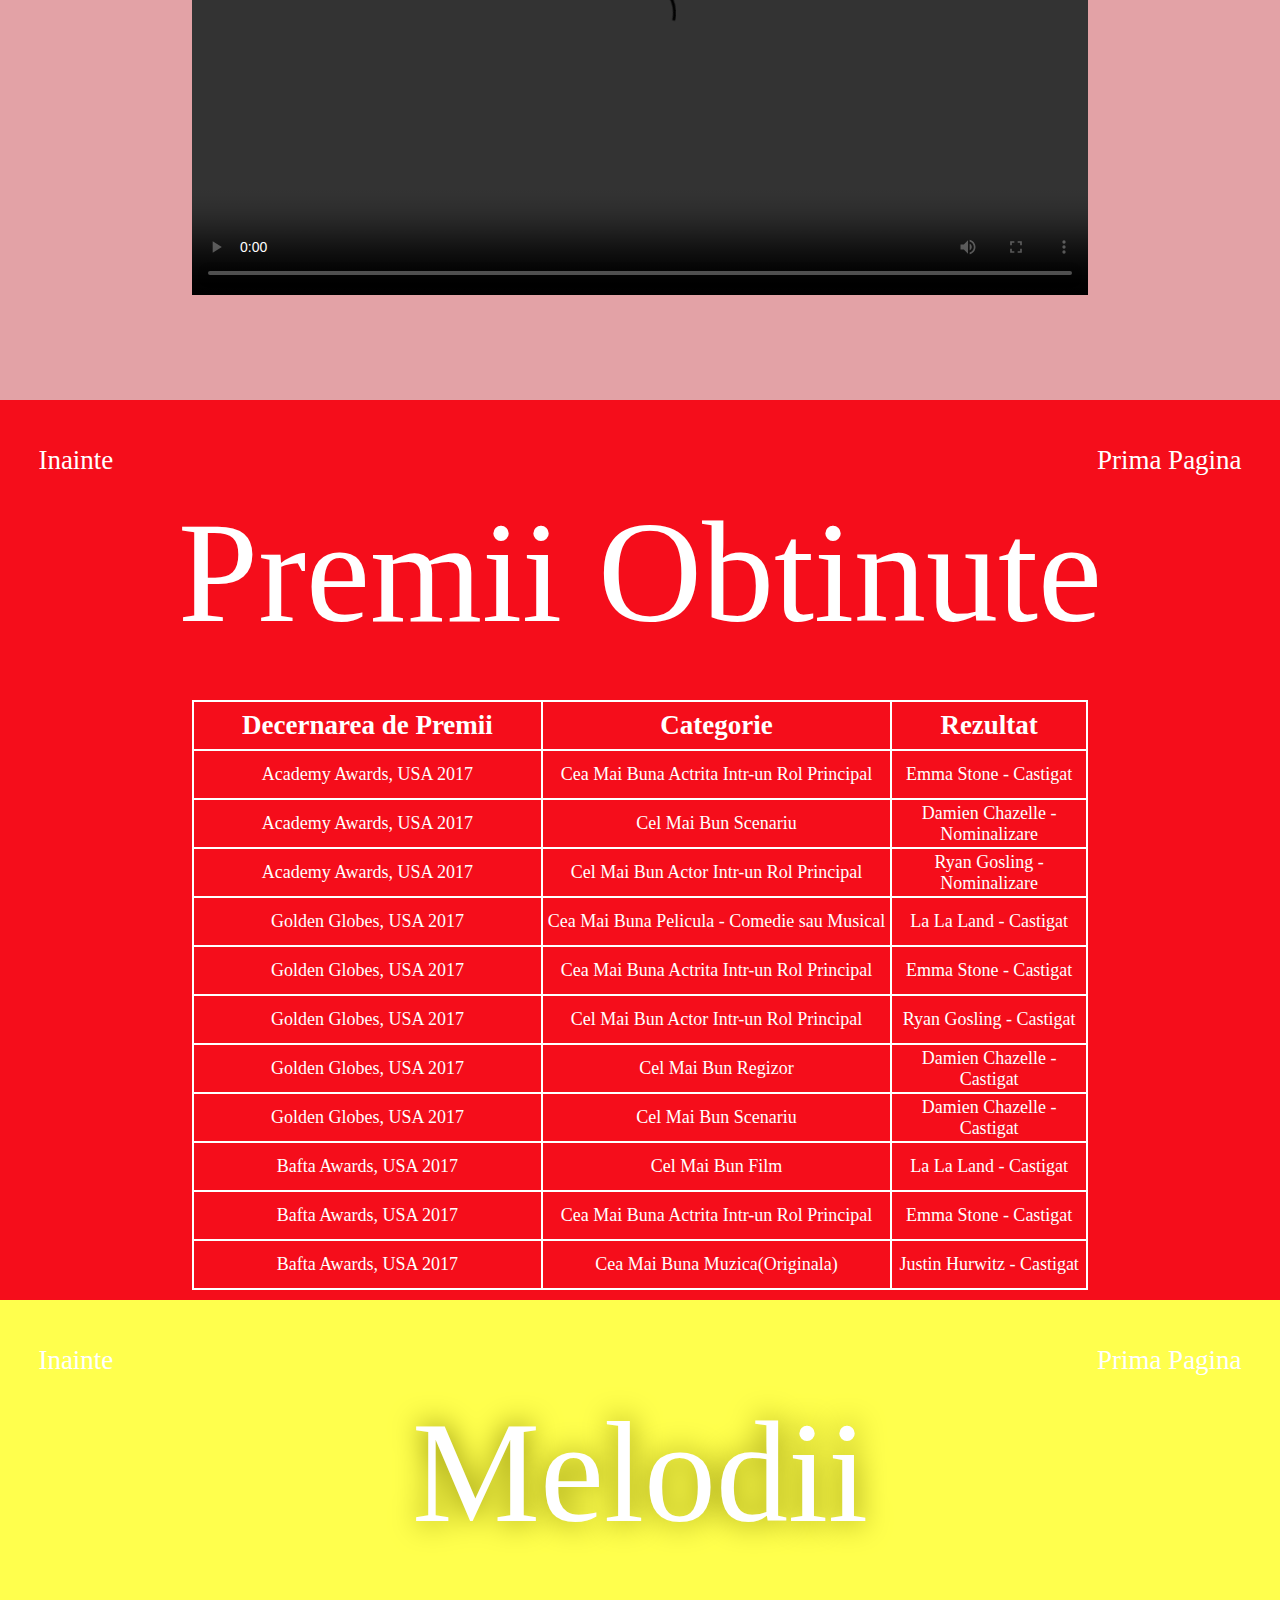
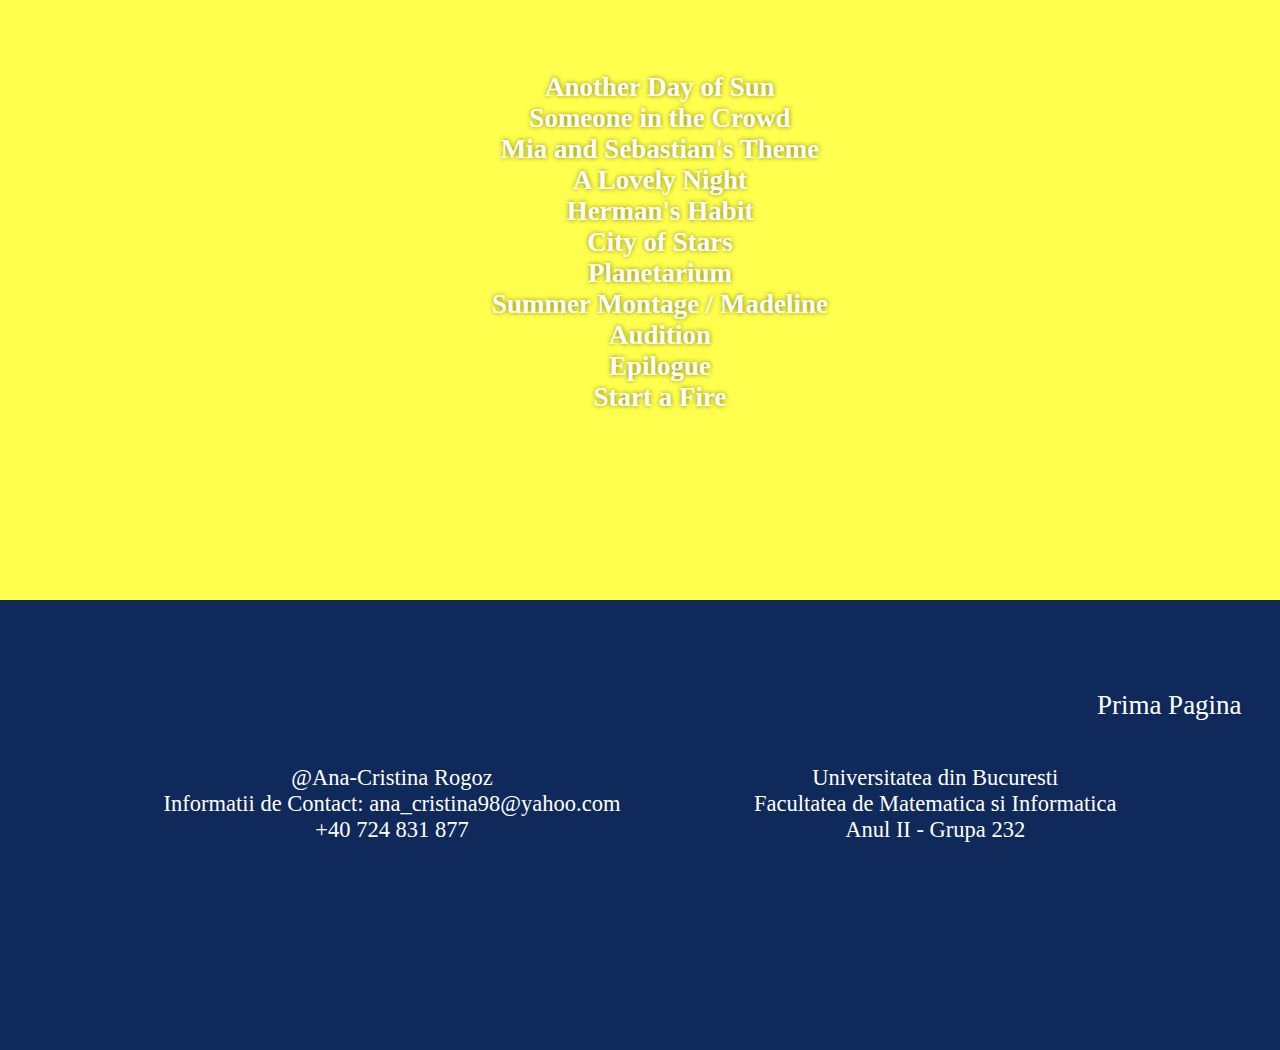
==== commit 1be573c8: "Add files via upload" ====
--- a/LaLaLand/index.html
+++ b/LaLaLand/index.html
@@ -15,24 +15,29 @@
 		  	<source src="Media/Soundtrack.mp3" type="audio/mpeg">
 		  Your browser does not support the audio element.
 		</audio>
-		<div id="Ponton">
-				<h1> La La Land </h1>
+		<section id="Ponton">
+				<header><h1> La La Land </h1> </header>
 				<nav>
 					<a href="#Albastru"> Poveste</a> |
 					<a href="#Verde"> Galerie</a> |
 					<a href="#Roz"> Trailer</a> |
 					<a href="#Rosu"> Premii Obtinute</a> |
-					<a href="#Galben"> Melodii</a> 
+					<a href="#Galben"> Melodii</a> |
+					<a href="#Contact"> Contact </a>
 				</nav>
-		</div>
+				<img id="Steaua1" src="Galerie/dd4d44907f09c590c27c52c5d34914cd.png" alt="Steaua">
+				<img id="Steaua2" src="Galerie/dd4d44907f09c590c27c52c5d34914cd.png" alt="Steaua">
+		</section>
 
-		<div id="Albastru">
+		<section id="Albastru">
+			<a id="InainteVerde" href="#Verde"> Inainte </a>
 			<a class="Home" href="#Ponton"> Prima Pagina </a>
 			<h1> Poveste </h1>
 			<iframe src="https://ro.wikipedia.org/wiki/La_La_Land_(film)"></iframe> 
-		</div>
+		</section>
 
-		<div id="Verde">
+		<section id="Verde">
+			<a id="InainteRoz" href="#Roz"> Inainte </a>
 			<a class="Home" href="#Ponton"> Prima Pagina </a>
 			<h1> Galerie </h1>
 			<img id="Poza5" src="Galerie/Screen-Shot-2016-12-12-at-3.37.44-PM.png" alt="Poza1">
@@ -47,17 +52,19 @@
 			<img id="Poza7" src="Galerie/tumblr_omdaaxJYLp1qjvx5io1_500.jpg" alt="Poza10">
 			<img id="Poza9" src="Galerie/tumblr_oqybwsFDqT1qzs7uio1_400.gif" alt="Poza11">
 			<img id="Poza10" src="Galerie/tumblr_ot6g2cQb4n1qzs7uio5_r1_500.gif" alt="Poza12">
-		</div>
+		</section>
 
-		<div id="Roz">
+		<section id="Roz">
+			<a id="InainteRosu" href="#Rosu"> Inainte </a>
 			<a class="Home" href="#Ponton"> Prima Pagina </a>
 			<h1> Trailer </h1>
 			<video controls>
 		  		<source src="Media/la-la-land-tlr1_h720p.mp4" type="video/mp4">
 			</video>
-		</div>
+		</section>
 
-		<div id="Rosu">
+		<section id="Rosu">
+			<a id="InainteGalben" href="#Galben"> Inainte </a>
 			<a class="Home" href="#Ponton"> Prima Pagina </a>
 			<h1> Premii Obtinute </h1>
 			<table>
@@ -125,9 +132,10 @@
 					<td> Justin Hurwitz - Castigat</td>
 				</tr>
 			</table>
-		</div>
+		</section>
 
-		<div id="Galben">
+		<section id="Galben">
+		<a id="InainteContact" href="#Contact"> Inainte </a>
 			<a class="Home" href="#Ponton"> Prima Pagina </a>
 			<h1> Melodii </h1>
 			<ul>
@@ -143,12 +151,24 @@
 				<li> <a href="https://www.youtube.com/watch?v=HSg3tBzAVFk" target="_blank"> Epilogue </a> </li>
 				<li> <a href="https://www.youtube.com/watch?v=M6Vfj1TjMvU" target="_blank"> Start a Fire </a> </li>
 			</ul>
-		</div>
+		</section>
 		
-		<footer>
-  			<p>@Ana-Cristina Rogoz</p>
-  			<p>Informatii de Contact: <a href="mailto:ana_cristina98@yahoo.com">
-  				ana_cristina98@yahoo.com</a>.</p>
+		<footer id="Contact">
+			<a class="Home" href="#Ponton"> Prima Pagina </a> <br><br>
+			<div class="DropDown"> 
+  				<p>@Ana-Cristina Rogoz <br> Informatii de Contact: <a href="mailto:ana_cristina98@yahoo.com">
+  				ana_cristina98@yahoo.com</a> <br> +40 724 831 877 </p>
+  				<div class="dropinfo">
+  					<a href="https://www.facebook.com/anarogoz" target="_blank">Facebook</a> <br><br>
+  					<a href="https://www.linkedin.com/in/ana-r-b6064010b/" target="_blank">LinkedIn</a> <br><br>
+  					<a href="https://github.com/Cllaire/" target="_blank">Github</a>
+  				</div>
+  			</div>
+
+  			<div class="DropDown">
+  				<p>Universitatea din Bucuresti <br> Facultatea de Matematica si Informatica <br> Anul II - Grupa 232 </p>
+  				<div class="dropinfo"><a href="http://fmi.unibuc.ro/ro/" target="_blank"> Site Universitate</a></div>
+  			</div>
 		</footer>
 	</body>
 </html>--- a/LaLaLand/LaLaLand2.css
+++ b/LaLaLand/LaLaLand2.css
@@ -10,6 +10,7 @@
 	margin: 0px;
 	color: #ffffff;
 	text-align: center;
+	overflow: hidden;
 }
 
 /* background pentru fiecare sectiune */
@@ -17,7 +18,7 @@
     background: 
  		url("Galerie/wallpaper_TW.jpg"); 
     background-repeat: no-repeat;
-    background-size: 1920px 1080px;
+    background-size: 100% 100%;
     height: 100vh;
     width: 100%;
 }
@@ -49,24 +50,27 @@
 }
 
 footer{
-	height: 10vh;
+	height: 40vh;
+	width: 100%;
 	background-color: #0f295a;
 	padding-top: 5vh;
 	padding-bottom: 5vh;
 	font-family: Signika;
-	font-size: 25px;
-}
-
-/* set pentru tav-ul din home page */
+	font-size: 2.5vh;
+	overflow-x: auto;
+	overflow-y: auto;
+}
+
+/* set pentru nav-ul din home page */
 #Ponton nav{
 	font-family: UpperEastSide;
 	text-decoration: none;
-	font-size: 50px;
+	font-size: 5vh;
 	color: #ffffff;
 	background-color: transparent;
 	text-shadow: 0 0 30px #ffffff;
 	position: relative;
-	top: 27vh;
+	top: 50vh;
 }
 a:link {
 	color: #ffffff;
@@ -75,20 +79,57 @@
 a:visited {
 	color: #ffffff;
 }
+
+/* set pentru animatia cu stele */
+@keyframes shootin {
+	0% { height: 5%;
+		width: 5%;}
+	50% { height: 6%;
+		width: 6%; }
+	100% { height: 5%;
+		width: 5%;
+	}
+}
+
+#Ponton img {
+	height: 5%;
+	width: 5%;
+	animation-name: shootin;
+	animation-duration: 2.5s;
+	animation-timing-function: ease-in;
+	animation-delay: 0s;
+	animation-iteration-count: infinite;
+	animation-play-state: running;
+}
+
+#Steaua1 {
+	position: relative;
+	top: 30vh;
+	right: 25vw;
+}
+
+#Steaua2 {
+	position: relative;
+	left: 15vw;
+	top: 5vh;
+}
+
 
 /* set pentru headere */
 h1{
     margin: 0px;
  	font-family: UpperEastSide;	
- 	font-size: 150px;
+ 	font-size: 16vh;
  	color: #ffffff;
  	padding-top: 10vh;
  	font-style: normal;
  	font-weight: normal;
  }
 #Ponton h1{
-	position: relative;
-	top: 17vh;
+	position: absolute;
+    left: 50%;
+    top: 25%;
+    transform: translate(-50%,-50%);
 }
 
 /* umbre pentru headere */
@@ -110,21 +151,97 @@
 	float: right;
 	font-family: Signika;
 	text-decoration: none;
-	font-size: 30px;
-	position: relative;
-	top: 35px;
-	right: 16px;
-}
-
-/* umbre pentru Prima Pagina */ 
-#Albastru, #Verde, #Rosu .Home:hover{
-	text-shadow: 0 0 30px #ffffff;
-}
-
+	font-size: 3vh;
+	position: relative;
+	top: 5vh;
+	right: 3vw;
+}
+
+/* butoane de inainte */
+#InainteVerde{
+	float: left;
+	font-family: Signika;
+	text-decoration: none;
+	font-size: 3vh;
+	position: relative;
+	top: 5vh;
+	left: 3vw;
+}
+
+#InainteRoz{
+	float: left;
+	font-family: Signika;
+	text-decoration: none;
+	font-size: 3vh;
+	position: relative;
+	top: 5vh;
+	left: 3vw;
+}
+
+#InainteRosu{
+	float: left;
+	font-family: Signika;
+	text-decoration: none;
+	font-size: 3vh;
+	position: relative;
+	top: 5vh;
+	left: 3vw;
+}
+
+#InainteGalben{
+	float: left;
+	font-family: Signika;
+	text-decoration: none;
+	font-size: 3vh;
+	position: relative;
+	top: 5vh;
+	left: 3vw;
+}
+
+#InainteContact{
+	float: left;
+	font-family: Signika;
+	text-decoration: none;
+	font-size: 3vh;
+	position: relative;
+	top: 5vh;
+	left: 3vw;
+}
+/* umbre pentru Prima Pagina si butoanele de back*/ 
+#Albastru .Home{
+	text-shadow: none;
+}
+#Albastru .Home:hover {
+ 	text-shadow: 0 0 30px #ffffff;
+}
+#Verde .Home:hover {
+	text-shadow: 0 0 30px #ffffff;
+}
+#Rosu .Home:hover{
+	text-shadow: 0 0 30px #ffffff;
+}
 #Roz .Home:hover{
 	text-shadow: 0 0 30px #ff66b3;
 }
 #Galben .Home:hover{
+	text-shadow: 0 0 30px #808000;
+}
+#InainteVerde{
+	text-shadow: none;
+}
+#InainteVerde:hover {
+ 	text-shadow: 0 0 30px #ffffff;
+}
+#InainteRoz:hover {
+	text-shadow: 0 0 30px #ffffff;
+}
+#InainteRosu:hover{
+	text-shadow: 0 0 30px #ff66b3;
+}
+#InainteGalben:hover{
+	text-shadow: 0 0 30px #ffffff;
+}
+#InainteContact:hover{
 	text-shadow: 0 0 30px #808000;
 }
 
@@ -134,6 +251,8 @@
 	top: 0px;
 	left: 0px;
 	width: 100%;
+	height: 3vh;
+	z-index: 10;
 }
 
 /* content pentru albastru - Poveste */
@@ -145,7 +264,7 @@
 /* content pentru verde - Galerie */
 #Verde img{
 	position: relative;
-	border-radius: 25px;
+	border-radius: 1.250em;
 	opacity: 0.8;
 }
 #Verde img:hover{
@@ -254,11 +373,11 @@
 	height: 5vh;
  }
 th{
-	font-size: 30px;
+	font-size: 3vh;
 	font-weight: bold;
 }
 td{
-	font-size: 20px;
+	font-size: 2vh;
 }
 col:nth-of-type(1) {
 	width: 80vh;
@@ -270,11 +389,10 @@
 	width: 40vh;
 }
 
-
 /* content pentru galben - Melodii */
 ul{
 	font-family: Signika;
-	font-size: 30px;
+	font-size: 3vh;
 	font-weight: bold;
     margin-left: auto;
     margin-right: auto;
@@ -283,9 +401,59 @@
     top: 10vh;
 }
 li{
-	text-shadow: 0 0 1px #808000;
+	text-shadow: 0 0 5px #808000;
 }
 li:hover{
 	text-shadow: 0 0 30px #808000;
 }
 
+/* footer float & inline-block */
+footer div{
+	margin: 0px;
+	padding: 0px;
+	display: inline-block;
+	padding-top: 5vh;
+	padding-right: 5vw;
+	padding-left: 5vw;
+	font-size: 2.5vh;
+}
+
+/*media query-uri pentru sectiunile colorate */
+@media screen and (max-width: 1200px) {
+	#Albastru{
+		background: #0b1e41;
+	}
+	#Verde {
+		background: #123b26; 
+	}
+	#Roz {
+		background: #d6767c;  
+	}
+	#Rosu {
+		background: #c40815;
+	}
+	#Galben {
+		background: #ffff00;
+	}
+}
+
+/* drop down menu-ish in footer + butoane */
+.dropinfo {
+    display: none;
+    position: absolute;
+    background-color: #ffffff;
+    padding: 12px 16px;
+    z-index: 1;
+}
+
+footer .Home:hover{
+	text-shadow: 0 0 30px #ffffff;
+}
+.dropinfo a:visited{
+	color: #0f295a;
+	font-size: 5vh;
+}
+.DropDown:hover .dropinfo {
+    display: block;
+}
+
